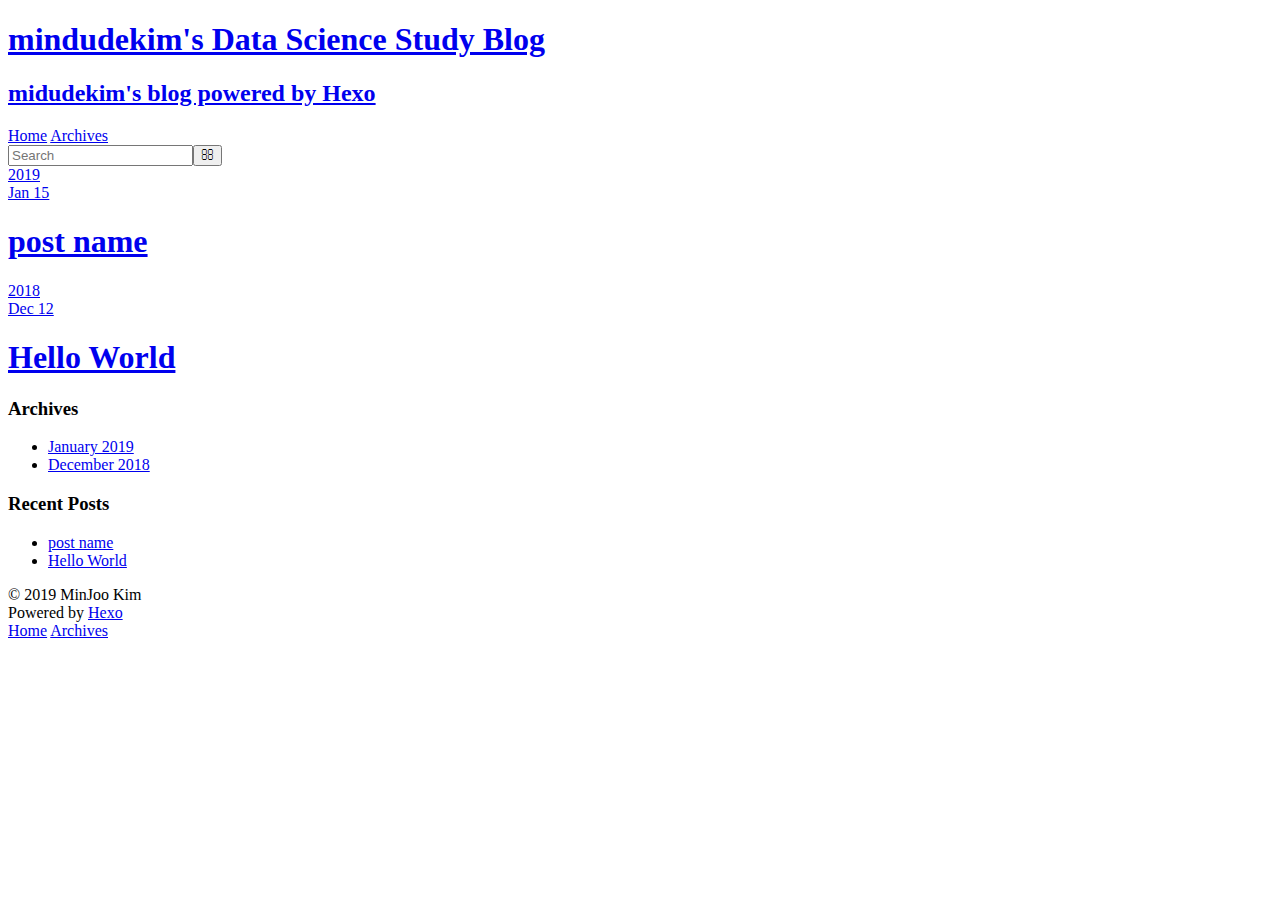
==== archives/index.html @ b17a3bed "Site updated: 2019-01-15 20:21:32" ====
<!DOCTYPE html>
<html>
<head><meta name="generator" content="Hexo 3.8.0">
  <meta charset="utf-8">
  

  
  <title>Archives | mindudekim&#39;s Data Science Study Blog</title>
  <meta name="viewport" content="width=device-width, initial-scale=1, maximum-scale=1">
  <meta property="og:type" content="website">
<meta property="og:title" content="mindudekim&#39;s Data Science Study Blog">
<meta property="og:url" content="http://mindudekim.github.io/archives/index.html">
<meta property="og:site_name" content="mindudekim&#39;s Data Science Study Blog">
<meta property="og:locale" content="en">
<meta name="twitter:card" content="summary">
<meta name="twitter:title" content="mindudekim&#39;s Data Science Study Blog">
  
    <link rel="alternate" href="/atom.xml" title="mindudekim&#39;s Data Science Study Blog" type="application/atom+xml">
  
  
    <link rel="icon" href="/favicon.png">
  
  
    <link href="//fonts.googleapis.com/css?family=Source+Code+Pro" rel="stylesheet" type="text/css">
  
  <link rel="stylesheet" href="/css/style.css">
</head>
</html>
<body>
  <div id="container">
    <div id="wrap">
      <header id="header">
  <div id="banner"></div>
  <div id="header-outer" class="outer">
    <div id="header-title" class="inner">
      <h1 id="logo-wrap">
        <a href="/" id="logo">mindudekim&#39;s Data Science Study Blog</a>
      </h1>
      
        <h2 id="subtitle-wrap">
          <a href="/" id="subtitle">midudekim&#39;s blog powered by Hexo</a>
        </h2>
      
    </div>
    <div id="header-inner" class="inner">
      <nav id="main-nav">
        <a id="main-nav-toggle" class="nav-icon"></a>
        
          <a class="main-nav-link" href="/">Home</a>
        
          <a class="main-nav-link" href="/archives">Archives</a>
        
      </nav>
      <nav id="sub-nav">
        
          <a id="nav-rss-link" class="nav-icon" href="/atom.xml" title="RSS Feed"></a>
        
        <a id="nav-search-btn" class="nav-icon" title="Search"></a>
      </nav>
      <div id="search-form-wrap">
        <form action="//google.com/search" method="get" accept-charset="UTF-8" class="search-form"><input type="search" name="q" class="search-form-input" placeholder="Search"><button type="submit" class="search-form-submit">&#xF002;</button><input type="hidden" name="sitesearch" value="http://mindudekim.github.io"></form>
      </div>
    </div>
  </div>
</header>
      <div class="outer">
        <section id="main">
  
  
    
    
      
      
      <section class="archives-wrap">
        <div class="archive-year-wrap">
          <a href="/archives/2019" class="archive-year">2019</a>
        </div>
        <div class="archives">
    
    <article class="archive-article archive-type-post">
  <div class="archive-article-inner">
    <header class="archive-article-header">
      <a href="/2019/01/15/post-name/" class="archive-article-date">
  <time datetime="2019-01-15T11:06:29.000Z" itemprop="datePublished">Jan 15</time>
</a>
      
  
    <h1 itemprop="name">
      <a class="archive-article-title" href="/2019/01/15/post-name/">post name</a>
    </h1>
  

    </header>
  </div>
</article>
  
    
    
      
        </div></section>
      
      
      <section class="archives-wrap">
        <div class="archive-year-wrap">
          <a href="/archives/2018" class="archive-year">2018</a>
        </div>
        <div class="archives">
    
    <article class="archive-article archive-type-post">
  <div class="archive-article-inner">
    <header class="archive-article-header">
      <a href="/2018/12/12/hello-world/" class="archive-article-date">
  <time datetime="2018-12-12T10:17:44.171Z" itemprop="datePublished">Dec 12</time>
</a>
      
  
    <h1 itemprop="name">
      <a class="archive-article-title" href="/2018/12/12/hello-world/">Hello World</a>
    </h1>
  

    </header>
  </div>
</article>
  
  
    </div></section>
  


</section>
        
          <aside id="sidebar">
  
    

  
    

  
    
  
    
  <div class="widget-wrap">
    <h3 class="widget-title">Archives</h3>
    <div class="widget">
      <ul class="archive-list"><li class="archive-list-item"><a class="archive-list-link" href="/archives/2019/01/">January 2019</a></li><li class="archive-list-item"><a class="archive-list-link" href="/archives/2018/12/">December 2018</a></li></ul>
    </div>
  </div>


  
    
  <div class="widget-wrap">
    <h3 class="widget-title">Recent Posts</h3>
    <div class="widget">
      <ul>
        
          <li>
            <a href="/2019/01/15/post-name/">post name</a>
          </li>
        
          <li>
            <a href="/2018/12/12/hello-world/">Hello World</a>
          </li>
        
      </ul>
    </div>
  </div>

  
</aside>
        
      </div>
      <footer id="footer">
  
  <div class="outer">
    <div id="footer-info" class="inner">
      &copy; 2019 MinJoo Kim<br>
      Powered by <a href="http://hexo.io/" target="_blank">Hexo</a>
    </div>
  </div>
</footer>
    </div>
    <nav id="mobile-nav">
  
    <a href="/" class="mobile-nav-link">Home</a>
  
    <a href="/archives" class="mobile-nav-link">Archives</a>
  
</nav>
    

<script src="//ajax.googleapis.com/ajax/libs/jquery/2.0.3/jquery.min.js"></script>


  <link rel="stylesheet" href="/fancybox/jquery.fancybox.css">
  <script src="/fancybox/jquery.fancybox.pack.js"></script>


<script src="/js/script.js"></script>



  </div>
</body>
</html>
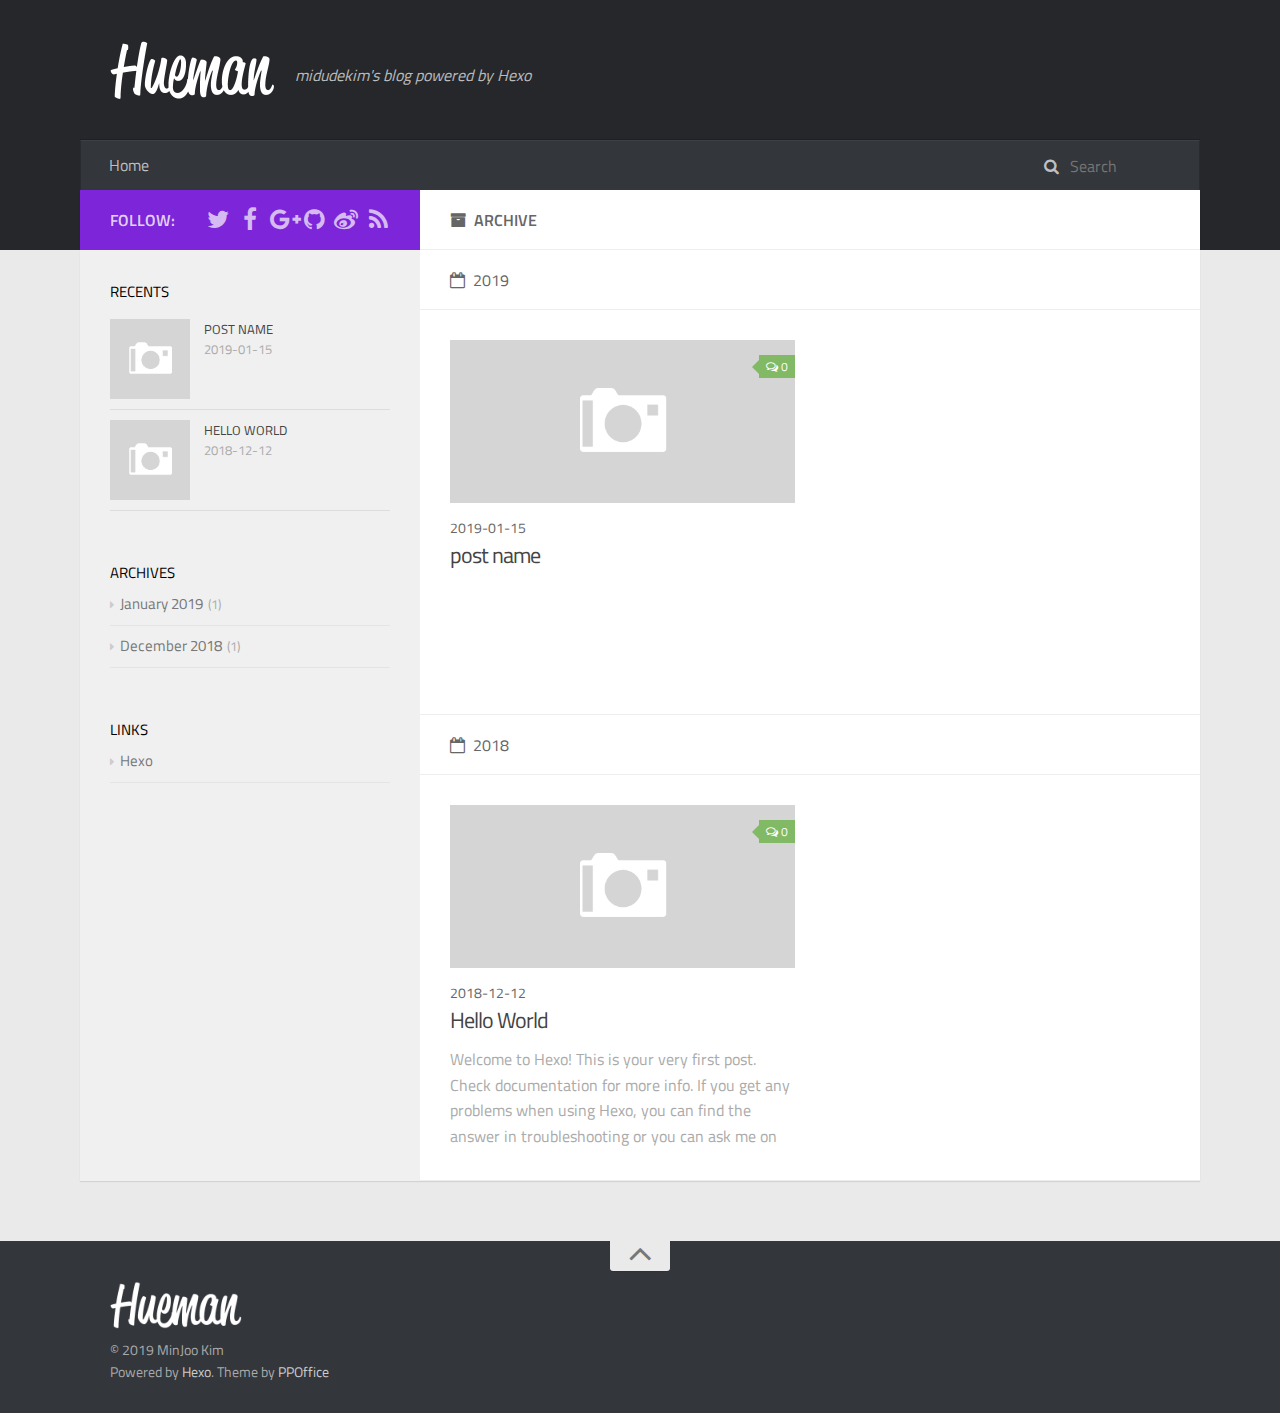
==== commit 1b98f652: "Site updated: 2019-01-16 15:44:34" ====
--- a/archives/index.html
+++ b/archives/index.html
@@ -1,207 +1,487 @@
 <!DOCTYPE html>
 <html>
 <head><meta name="generator" content="Hexo 3.8.0">
-  <meta charset="utf-8">
-  
-
-  
-  <title>Archives | mindudekim&#39;s Data Science Study Blog</title>
-  <meta name="viewport" content="width=device-width, initial-scale=1, maximum-scale=1">
-  <meta property="og:type" content="website">
+    <meta charset="utf-8">
+
+    
+
+    
+    <title>Archive | mindudekim&#39;s Data Science Study Blog</title>
+    
+    <meta name="viewport" content="width=device-width, initial-scale=1, maximum-scale=1">
+    
+    <meta property="og:type" content="website">
 <meta property="og:title" content="mindudekim&#39;s Data Science Study Blog">
 <meta property="og:url" content="http://mindudekim.github.io/archives/index.html">
 <meta property="og:site_name" content="mindudekim&#39;s Data Science Study Blog">
 <meta property="og:locale" content="en">
 <meta name="twitter:card" content="summary">
 <meta name="twitter:title" content="mindudekim&#39;s Data Science Study Blog">
-  
-    <link rel="alternate" href="/atom.xml" title="mindudekim&#39;s Data Science Study Blog" type="application/atom+xml">
-  
-  
-    <link rel="icon" href="/favicon.png">
-  
-  
-    <link href="//fonts.googleapis.com/css?family=Source+Code+Pro" rel="stylesheet" type="text/css">
-  
-  <link rel="stylesheet" href="/css/style.css">
+    
+
+    
+        <link rel="alternate" href="/" title="mindudekim&#39;s Data Science Study Blog" type="application/atom+xml">
+    
+
+    
+
+    <link rel="stylesheet" href="/libs/font-awesome/css/font-awesome.min.css">
+    <link rel="stylesheet" href="/libs/titillium-web/styles.css">
+    <link rel="stylesheet" href="/libs/source-code-pro/styles.css">
+
+    <link rel="stylesheet" href="/css/style.css">
+
+    <script src="/libs/jquery/3.3.1/jquery.min.js"></script>
+    
+    
+        <link rel="stylesheet" href="/libs/lightgallery/css/lightgallery.min.css">
+    
+    
+        <link rel="stylesheet" href="/libs/justified-gallery/justifiedGallery.min.css">
+    
+    
+        <script type="text/javascript">
+(function(i,s,o,g,r,a,m) {i['GoogleAnalyticsObject']=r;i[r]=i[r]||function() {
+(i[r].q=i[r].q||[]).push(arguments)},i[r].l=1*new Date();a=s.createElement(o),
+m=s.getElementsByTagName(o)[0];a.async=1;a.src=g;m.parentNode.insertBefore(a,m)
+})(window,document,'script','//www.google-analytics.com/analytics.js','ga');
+
+ga('create', 'UA-132536330-1', 'auto');
+ga('send', 'pageview');
+
+</script>
+
+    
+    
+
+
 </head>
 </html>
 <body>
-  <div id="container">
     <div id="wrap">
-      <header id="header">
-  <div id="banner"></div>
-  <div id="header-outer" class="outer">
-    <div id="header-title" class="inner">
-      <h1 id="logo-wrap">
-        <a href="/" id="logo">mindudekim&#39;s Data Science Study Blog</a>
-      </h1>
-      
-        <h2 id="subtitle-wrap">
-          <a href="/" id="subtitle">midudekim&#39;s blog powered by Hexo</a>
-        </h2>
-      
-    </div>
-    <div id="header-inner" class="inner">
-      <nav id="main-nav">
-        <a id="main-nav-toggle" class="nav-icon"></a>
-        
-          <a class="main-nav-link" href="/">Home</a>
-        
-          <a class="main-nav-link" href="/archives">Archives</a>
-        
-      </nav>
-      <nav id="sub-nav">
-        
-          <a id="nav-rss-link" class="nav-icon" href="/atom.xml" title="RSS Feed"></a>
-        
-        <a id="nav-search-btn" class="nav-icon" title="Search"></a>
-      </nav>
-      <div id="search-form-wrap">
-        <form action="//google.com/search" method="get" accept-charset="UTF-8" class="search-form"><input type="search" name="q" class="search-form-input" placeholder="Search"><button type="submit" class="search-form-submit">&#xF002;</button><input type="hidden" name="sitesearch" value="http://mindudekim.github.io"></form>
-      </div>
-    </div>
-  </div>
+        <header id="header">
+    <div id="header-outer" class="outer">
+        <div class="container">
+            <div class="container-inner">
+                <div id="header-title">
+                    <h1 class="logo-wrap">
+                        <a href="/" class="logo"></a>
+                    </h1>
+                    
+                        <h2 class="subtitle-wrap">
+                            <p class="subtitle">midudekim&#39;s blog powered by Hexo</p>
+                        </h2>
+                    
+                </div>
+                <div id="header-inner" class="nav-container">
+                    <a id="main-nav-toggle" class="nav-icon fa fa-bars"></a>
+                    <div class="nav-container-inner">
+                        <ul id="main-nav">
+                            
+                                <li class="main-nav-list-item">
+                                    <a class="main-nav-list-link" href="/">Home</a>
+                                </li>
+                            
+                                        
+                                    
+                        </ul>
+                        <nav id="sub-nav">
+                            <div id="search-form-wrap">
+
+    <form class="search-form">
+        <input type="text" class="ins-search-input search-form-input" placeholder="Search">
+        <button type="submit" class="search-form-submit"></button>
+    </form>
+    <div class="ins-search">
+    <div class="ins-search-mask"></div>
+    <div class="ins-search-container">
+        <div class="ins-input-wrapper">
+            <input type="text" class="ins-search-input" placeholder="Type something...">
+            <span class="ins-close ins-selectable"><i class="fa fa-times-circle"></i></span>
+        </div>
+        <div class="ins-section-wrapper">
+            <div class="ins-section-container"></div>
+        </div>
+    </div>
+</div>
+<script>
+(function (window) {
+    var INSIGHT_CONFIG = {
+        TRANSLATION: {
+            POSTS: 'Posts',
+            PAGES: 'Pages',
+            CATEGORIES: 'Categories',
+            TAGS: 'Tags',
+            UNTITLED: '(Untitled)',
+        },
+        ROOT_URL: '/',
+        CONTENT_URL: '/content.json',
+    };
+    window.INSIGHT_CONFIG = INSIGHT_CONFIG;
+})(window);
+</script>
+<script src="/js/insight.js"></script>
+
+</div>
+                        </nav>
+                    </div>
+                </div>
+            </div>
+        </div>
+    </div>
 </header>
-      <div class="outer">
-        <section id="main">
-  
-  
-    
-    
-      
-      
-      <section class="archives-wrap">
-        <div class="archive-year-wrap">
-          <a href="/archives/2019" class="archive-year">2019</a>
-        </div>
-        <div class="archives">
-    
-    <article class="archive-article archive-type-post">
-  <div class="archive-article-inner">
-    <header class="archive-article-header">
-      <a href="/2019/01/15/post-name/" class="archive-article-date">
-  <time datetime="2019-01-15T11:06:29.000Z" itemprop="datePublished">Jan 15</time>
+        <div class="container">
+            <div class="main-body container-inner">
+                <div class="main-body-inner">
+                    <section id="main">
+                        <div class="main-body-header">
+    <h1 class="header">
+    
+    <i class="icon fa fa-archive"></i>Archive
+    </h1>
+</div>
+
+                        <div class="main-body-content">
+                            
+
+    
+    
+        
+        
+        <section class="archives-wrap">
+            <div class="archive-year-wrap">
+                <a href="/archives/2019" class="archive-year"><i class="icon fa fa-calendar-o"></i>2019</a>
+            </div>
+            <div class="archives">
+    
+    
+    
+        <div class="article-row">
+    
+        <article class="article article-summary">
+    <div class="article-summary-inner">
+        
+        <a href="/2019/01/15/post-name/" class="thumbnail">
+    
+    
+        <span class="thumbnail-image thumbnail-none"></span>
+    
+    
+        
+<span class="comment-counter">
+    <i class="fa fa-comments-o"></i>
+    
+        <span class="disqus-comment-count" data-disqus-identifier="" data-disqus-url="http://mindudekim.github.io/2019/01/15/post-name/">0</span>
+    
+</span>
+
+
+    
 </a>
-      
-  
-    <h1 itemprop="name">
-      <a class="archive-article-title" href="/2019/01/15/post-name/">post name</a>
-    </h1>
-  
-
-    </header>
-  </div>
+
+        
+        <div class="article-meta">
+            <div class="category">
+            
+            </div>
+            <div class="date"><time datetime="2019-01-15T11:06:29.000Z" itemprop="datePublished">2019-01-15</time></div>
+        </div>
+        
+    
+        <h1 class="article-title" itemprop="name">
+        <a href="/2019/01/15/post-name/">post name</a>
+        </h1>
+    
+
+        <p class="article-excerpt">
+            
+        </p>
+    </div>
 </article>
-  
-    
-    
-      
-        </div></section>
-      
-      
-      <section class="archives-wrap">
-        <div class="archive-year-wrap">
-          <a href="/archives/2018" class="archive-year">2018</a>
-        </div>
-        <div class="archives">
-    
-    <article class="archive-article archive-type-post">
-  <div class="archive-article-inner">
-    <header class="archive-article-header">
-      <a href="/2018/12/12/hello-world/" class="archive-article-date">
-  <time datetime="2018-12-12T10:17:44.171Z" itemprop="datePublished">Dec 12</time>
+    
+
+    
+    
+        
+            </div></div></section>
+        
+        
+        <section class="archives-wrap">
+            <div class="archive-year-wrap">
+                <a href="/archives/2018" class="archive-year"><i class="icon fa fa-calendar-o"></i>2018</a>
+            </div>
+            <div class="archives">
+    
+    
+    
+        <div class="article-row">
+    
+        <article class="article article-summary">
+    <div class="article-summary-inner">
+        
+        <a href="/2018/12/12/hello-world/" class="thumbnail">
+    
+    
+        <span class="thumbnail-image thumbnail-none"></span>
+    
+    
+        
+<span class="comment-counter">
+    <i class="fa fa-comments-o"></i>
+    
+        <span class="disqus-comment-count" data-disqus-identifier="" data-disqus-url="http://mindudekim.github.io/2018/12/12/hello-world/">0</span>
+    
+</span>
+
+
+    
 </a>
-      
-  
-    <h1 itemprop="name">
-      <a class="archive-article-title" href="/2018/12/12/hello-world/">Hello World</a>
-    </h1>
-  
-
-    </header>
-  </div>
+
+        
+        <div class="article-meta">
+            <div class="category">
+            
+            </div>
+            <div class="date"><time datetime="2018-12-12T10:17:44.171Z" itemprop="datePublished">2018-12-12</time></div>
+        </div>
+        
+    
+        <h1 class="article-title" itemprop="name">
+        <a href="/2018/12/12/hello-world/">Hello World</a>
+        </h1>
+    
+
+        <p class="article-excerpt">
+            Welcome to Hexo! This is your very first post. Check documentation for more info. If you get any problems when using Hexo, you can find the answer in troubleshooting or you can ask me on GitHub.
+Quick
+        </p>
+    </div>
 </article>
-  
-  
-    </div></section>
-  
-
-
-</section>
-        
-          <aside id="sidebar">
-  
-    
-
-  
-    
-
-  
-    
-  
-    
-  <div class="widget-wrap">
-    <h3 class="widget-title">Archives</h3>
-    <div class="widget">
-      <ul class="archive-list"><li class="archive-list-item"><a class="archive-list-link" href="/archives/2019/01/">January 2019</a></li><li class="archive-list-item"><a class="archive-list-link" href="/archives/2018/12/">December 2018</a></li></ul>
-    </div>
-  </div>
-
-
-  
-    
-  <div class="widget-wrap">
-    <h3 class="widget-title">Recent Posts</h3>
-    <div class="widget">
-      <ul>
-        
-          <li>
-            <a href="/2019/01/15/post-name/">post name</a>
-          </li>
-        
-          <li>
-            <a href="/2018/12/12/hello-world/">Hello World</a>
-          </li>
-        
-      </ul>
-    </div>
-  </div>
-
-  
+    
+
+
+    </div></div></section>
+
+
+
+                        </div>
+                    </section>
+                    <aside id="sidebar">
+    <a class="sidebar-toggle" title="Expand Sidebar"><i class="toggle icon"></i></a>
+    <div class="sidebar-top">
+        <p>follow:</p>
+        <ul class="social-links">
+            
+                
+                <li>
+                    <a class="social-tooltip" title="twitter" href="/" target="_blank" rel="noopener">
+                        <i class="icon fa fa-twitter"></i>
+                    </a>
+                </li>
+                
+            
+                
+                <li>
+                    <a class="social-tooltip" title="facebook" href="/" target="_blank" rel="noopener">
+                        <i class="icon fa fa-facebook"></i>
+                    </a>
+                </li>
+                
+            
+                
+                <li>
+                    <a class="social-tooltip" title="google-plus" href="/" target="_blank" rel="noopener">
+                        <i class="icon fa fa-google-plus"></i>
+                    </a>
+                </li>
+                
+            
+                
+                <li>
+                    <a class="social-tooltip" title="github" href="https://github.com/mindudekim" target="_blank" rel="noopener">
+                        <i class="icon fa fa-github"></i>
+                    </a>
+                </li>
+                
+            
+                
+                <li>
+                    <a class="social-tooltip" title="weibo" href="/" target="_blank" rel="noopener">
+                        <i class="icon fa fa-weibo"></i>
+                    </a>
+                </li>
+                
+            
+                
+                <li>
+                    <a class="social-tooltip" title="rss" href="/" target="_blank" rel="noopener">
+                        <i class="icon fa fa-rss"></i>
+                    </a>
+                </li>
+                
+            
+        </ul>
+    </div>
+    
+    <div class="widgets-container">
+        
+            
+                
+
+            
+                
+    <div class="widget-wrap">
+        <h3 class="widget-title">recents</h3>
+        <div class="widget">
+            <ul id="recent-post" class="">
+                
+                    <li>
+                        
+                        <div class="item-thumbnail">
+                            <a href="/2019/01/15/post-name/" class="thumbnail">
+    
+    
+        <span class="thumbnail-image thumbnail-none"></span>
+    
+    
+</a>
+
+                        </div>
+                        
+                        <div class="item-inner">
+                            <p class="item-category"></p>
+                            <p class="item-title"><a href="/2019/01/15/post-name/" class="title">post name</a></p>
+                            <p class="item-date"><time datetime="2019-01-15T11:06:29.000Z" itemprop="datePublished">2019-01-15</time></p>
+                        </div>
+                    </li>
+                
+                    <li>
+                        
+                        <div class="item-thumbnail">
+                            <a href="/2018/12/12/hello-world/" class="thumbnail">
+    
+    
+        <span class="thumbnail-image thumbnail-none"></span>
+    
+    
+</a>
+
+                        </div>
+                        
+                        <div class="item-inner">
+                            <p class="item-category"></p>
+                            <p class="item-title"><a href="/2018/12/12/hello-world/" class="title">Hello World</a></p>
+                            <p class="item-date"><time datetime="2018-12-12T10:17:44.171Z" itemprop="datePublished">2018-12-12</time></p>
+                        </div>
+                    </li>
+                
+            </ul>
+        </div>
+    </div>
+
+            
+                
+
+            
+                
+    <div class="widget-wrap widget-list">
+        <h3 class="widget-title">archives</h3>
+        <div class="widget">
+            <ul class="archive-list"><li class="archive-list-item"><a class="archive-list-link" href="/archives/2019/01/">January 2019</a><span class="archive-list-count">1</span></li><li class="archive-list-item"><a class="archive-list-link" href="/archives/2018/12/">December 2018</a><span class="archive-list-count">1</span></li></ul>
+        </div>
+    </div>
+
+
+            
+                
+
+            
+                
+
+            
+                
+    <div class="widget-wrap widget-list">
+        <h3 class="widget-title">links</h3>
+        <div class="widget">
+            <ul>
+                
+                    <li>
+                        <a href="http://hexo.io">Hexo</a>
+                    </li>
+                
+            </ul>
+        </div>
+    </div>
+
+
+            
+        
+    </div>
 </aside>
-        
-      </div>
-      <footer id="footer">
-  
-  <div class="outer">
-    <div id="footer-info" class="inner">
-      &copy; 2019 MinJoo Kim<br>
-      Powered by <a href="http://hexo.io/" target="_blank">Hexo</a>
-    </div>
-  </div>
+
+                </div>
+            </div>
+        </div>
+        <footer id="footer">
+    <div class="container">
+        <div class="container-inner">
+            <a id="back-to-top" href="javascript:;"><i class="icon fa fa-angle-up"></i></a>
+            <div class="credit">
+                <h1 class="logo-wrap">
+                    <a href="/" class="logo"></a>
+                </h1>
+                <p>&copy; 2019 MinJoo Kim</p>
+                <p>Powered by <a href="//hexo.io/" target="_blank">Hexo</a>. Theme by <a href="//github.com/ppoffice" target="_blank">PPOffice</a></p>
+            </div>
+            <div class="footer-plugins">
+              
+    
+
+
+            </div>
+        </div>
+    </div>
 </footer>
-    </div>
-    <nav id="mobile-nav">
-  
-    <a href="/" class="mobile-nav-link">Home</a>
-  
-    <a href="/archives" class="mobile-nav-link">Archives</a>
-  
-</nav>
-    
-
-<script src="//ajax.googleapis.com/ajax/libs/jquery/2.0.3/jquery.min.js"></script>
-
-
-  <link rel="stylesheet" href="/fancybox/jquery.fancybox.css">
-  <script src="/fancybox/jquery.fancybox.pack.js"></script>
-
-
-<script src="/js/script.js"></script>
-
-
-
-  </div>
+
+        
+    
+    <script>
+    var disqus_shortname = 'mindudekim';
+    
+    
+    (function() {
+    var dsq = document.createElement('script');
+    dsq.type = 'text/javascript';
+    dsq.async = true;
+    dsq.src = '//' + disqus_shortname + '.disqus.com/count.js';
+    (document.getElementsByTagName('head')[0] || document.getElementsByTagName('body')[0]).appendChild(dsq);
+    })();
+    </script>
+
+
+
+
+    
+        <script src="/libs/lightgallery/js/lightgallery.min.js"></script>
+        <script src="/libs/lightgallery/js/lg-thumbnail.min.js"></script>
+        <script src="/libs/lightgallery/js/lg-pager.min.js"></script>
+        <script src="/libs/lightgallery/js/lg-autoplay.min.js"></script>
+        <script src="/libs/lightgallery/js/lg-fullscreen.min.js"></script>
+        <script src="/libs/lightgallery/js/lg-zoom.min.js"></script>
+        <script src="/libs/lightgallery/js/lg-hash.min.js"></script>
+        <script src="/libs/lightgallery/js/lg-share.min.js"></script>
+        <script src="/libs/lightgallery/js/lg-video.min.js"></script>
+    
+    
+        <script src="/libs/justified-gallery/jquery.justifiedGallery.min.js"></script>
+    
+    
+
+
+
+<!-- Custom Scripts -->
+<script src="/js/main.js"></script>
+
+    </div>
 </body>
-</html>+</html>
--- a/libs/titillium-web/styles.css
+++ b/libs/titillium-web/styles.css
@@ -0,0 +1,48 @@
+/* latin-ext */
+@font-face {
+  font-family: 'Titillium Web';
+  font-style: normal;
+  font-weight: 300;
+  src: local('Titillium WebLight'), local('TitilliumWeb-Light'), url(fonts/anMUvcNT0H1YN4FII8wpr9INifKjd1RJ3NxxEi9Cy2w.woff2) format('woff2');
+  unicode-range: U+0100-024F, U+1E00-1EFF, U+20A0-20AB, U+20AD-20CF, U+2C60-2C7F, U+A720-A7FF;
+}
+/* latin */
+@font-face {
+  font-family: 'Titillium Web';
+  font-style: normal;
+  font-weight: 300;
+  src: local('Titillium WebLight'), local('TitilliumWeb-Light'), url(fonts/anMUvcNT0H1YN4FII8wpr4-67659ICLY8bMrYhtePPA.woff2) format('woff2');
+  unicode-range: U+0000-00FF, U+0131, U+0152-0153, U+02C6, U+02DA, U+02DC, U+2000-206F, U+2074, U+20AC, U+2212, U+2215, U+E0FF, U+EFFD, U+F000;
+}
+/* latin-ext */
+@font-face {
+  font-family: 'Titillium Web';
+  font-style: normal;
+  font-weight: 400;
+  src: local('Titillium Web'), local('TitilliumWeb-Regular'), url(fonts/7XUFZ5tgS-tD6QamInJTcSo_WB_cotcEMUw1LsIE8mM.woff2) format('woff2');
+  unicode-range: U+0100-024F, U+1E00-1EFF, U+20A0-20AB, U+20AD-20CF, U+2C60-2C7F, U+A720-A7FF;
+}
+/* latin */
+@font-face {
+  font-family: 'Titillium Web';
+  font-style: normal;
+  font-weight: 400;
+  src: local('Titillium Web'), local('TitilliumWeb-Regular'), url(fonts/7XUFZ5tgS-tD6QamInJTcZSnX671uNZIV63UdXh3Mg0.woff2) format('woff2');
+  unicode-range: U+0000-00FF, U+0131, U+0152-0153, U+02C6, U+02DA, U+02DC, U+2000-206F, U+2074, U+20AC, U+2212, U+2215, U+E0FF, U+EFFD, U+F000;
+}
+/* latin-ext */
+@font-face {
+  font-family: 'Titillium Web';
+  font-style: normal;
+  font-weight: 600;
+  src: local('Titillium WebSemiBold'), local('TitilliumWeb-SemiBold'), url(fonts/anMUvcNT0H1YN4FII8wpr_SNRT0fZ5CX-AqRkMYgJJo.woff2) format('woff2');
+  unicode-range: U+0100-024F, U+1E00-1EFF, U+20A0-20AB, U+20AD-20CF, U+2C60-2C7F, U+A720-A7FF;
+}
+/* latin */
+@font-face {
+  font-family: 'Titillium Web';
+  font-style: normal;
+  font-weight: 600;
+  src: local('Titillium WebSemiBold'), local('TitilliumWeb-SemiBold'), url(fonts/anMUvcNT0H1YN4FII8wpr46gJz9aNFrmnwBdd69aqzY.woff2) format('woff2');
+  unicode-range: U+0000-00FF, U+0131, U+0152-0153, U+02C6, U+02DA, U+02DC, U+2000-206F, U+2074, U+20AC, U+2212, U+2215, U+E0FF, U+EFFD, U+F000;
+}--- a/libs/source-code-pro/styles.css
+++ b/libs/source-code-pro/styles.css
@@ -0,0 +1,16 @@
+/* latin-ext */
+@font-face {
+  font-family: 'Source Code Pro';
+  font-style: normal;
+  font-weight: 400;
+  src: local('Source Code Pro'), local('SourceCodePro-Regular'), url(fonts/mrl8jkM18OlOQN8JLgasDy2Q8seG17bfDXYR_jUsrzg.woff2) format('woff2');
+  unicode-range: U+0100-024F, U+1E00-1EFF, U+20A0-20AB, U+20AD-20CF, U+2C60-2C7F, U+A720-A7FF;
+}
+/* latin */
+@font-face {
+  font-family: 'Source Code Pro';
+  font-style: normal;
+  font-weight: 400;
+  src: local('Source Code Pro'), local('SourceCodePro-Regular'), url(fonts/mrl8jkM18OlOQN8JLgasD9V_2ngZ8dMf8fLgjYEouxg.woff2) format('woff2');
+  unicode-range: U+0000-00FF, U+0131, U+0152-0153, U+02C6, U+02DA, U+02DC, U+2000-206F, U+2074, U+20AC, U+2212, U+2215, U+E0FF, U+EFFD, U+F000;
+}--- a/css/style.css
+++ b/css/style.css
@@ -0,0 +1,2162 @@
+#main .main-body-header em,
+#main .main-body-header a,
+.article-meta,
+.archive-year {
+  text-transform: uppercase;
+  color: #666;
+  line-height: 1em;
+  text-shadow: 0 1px #fff;
+}
+#main .main-body-header em,
+#main .main-body-header a,
+.article-meta,
+.archive-year,
+#main .main-body-header em a,
+#main .main-body-header a a,
+.article-meta a,
+.archive-year a {
+  text-decoration: none;
+}
+.widget h1,
+.article-entry h1 {
+  font-size: 2em;
+}
+.widget h2,
+.article-entry h2 {
+  font-size: 1.5em;
+}
+.widget h3,
+.article-entry h3 {
+  font-size: 1.3em;
+}
+.widget h4,
+.article-entry h4 {
+  font-size: 1.2em;
+}
+.widget h5,
+.article-entry h5 {
+  font-size: 1em;
+}
+.widget h6,
+.article-entry h6 {
+  font-size: 1em;
+  color: #aaa;
+}
+.widget hr,
+.article-entry hr {
+  border: 1px dashed #ddd;
+}
+.widget strong,
+.article-entry strong {
+  font-weight: bold;
+}
+.widget em,
+.article-entry em,
+.widget cite,
+.article-entry cite {
+  font-style: italic;
+}
+.widget sup,
+.article-entry sup,
+.widget sub,
+.article-entry sub {
+  font-size: 0.75em;
+  line-height: 0;
+  position: relative;
+  vertical-align: baseline;
+}
+.widget sup,
+.article-entry sup {
+  top: -0.5em;
+}
+.widget sub,
+.article-entry sub {
+  bottom: -0.2em;
+}
+.widget small,
+.article-entry small {
+  font-size: 0.85em;
+}
+.widget acronym,
+.article-entry acronym,
+.widget abbr,
+.article-entry abbr {
+  border-bottom: 1px dotted;
+}
+.widget ul,
+.article-entry ul,
+.widget ol,
+.article-entry ol,
+.widget dl,
+.article-entry dl {
+  line-height: 1.6em;
+}
+.widget ul ul,
+.article-entry ul ul,
+.widget ol ul,
+.article-entry ol ul,
+.widget ul ol,
+.article-entry ul ol,
+.widget ol ol,
+.article-entry ol ol {
+  margin-top: 0;
+  margin-bottom: 0;
+  margin-left: 20px;
+}
+.widget ul,
+.article-entry ul {
+  list-style: disc;
+  list-style-position: inside;
+}
+.widget ol,
+.article-entry ol {
+  list-style: decimal;
+  list-style-position: inside;
+}
+.widget dt,
+.article-entry dt {
+  font-weight: bold;
+  list-style-position: inside;
+}
+html,
+body,
+div,
+span,
+applet,
+object,
+iframe,
+h1,
+h2,
+h3,
+h4,
+h5,
+h6,
+p,
+blockquote,
+pre,
+a,
+abbr,
+acronym,
+address,
+big,
+cite,
+code,
+del,
+dfn,
+em,
+img,
+ins,
+kbd,
+q,
+s,
+samp,
+small,
+strike,
+strong,
+sub,
+sup,
+tt,
+var,
+dl,
+dt,
+dd,
+ol,
+ul,
+li,
+fieldset,
+form,
+label,
+legend,
+table,
+caption,
+tbody,
+tfoot,
+thead,
+tr,
+th,
+td {
+  margin: 0;
+  padding: 0;
+  border: 0;
+  outline: 0;
+  font-weight: inherit;
+  font-style: inherit;
+  font-family: inherit;
+  font-size: 100%;
+  vertical-align: baseline;
+}
+body {
+  line-height: 1;
+  color: #000;
+  background: #fff;
+}
+ol,
+ul {
+  list-style: none;
+}
+table {
+  border-collapse: separate;
+  border-spacing: 0;
+  vertical-align: middle;
+}
+caption,
+th,
+td {
+  text-align: left;
+  font-weight: normal;
+  vertical-align: middle;
+}
+a img {
+  border: none;
+}
+input,
+button {
+  margin: 0;
+  padding: 0;
+}
+input::-moz-focus-inner,
+button::-moz-focus-inner {
+  border: 0;
+  padding: 0;
+}
+html,
+body,
+#container {
+  height: 100%;
+}
+::selection {
+  color: #fff;
+  background: #7d26d9;
+}
+body {
+  background: #eaeaea;
+  font: 14px "Titillium Web", "Helvetica Neue", Helvetica, Arial, "Microsoft Yahei", sans-serif;
+  -webkit-text-size-adjust: 100%;
+}
+code {
+  margin: 0 2px;
+  color: #e96900;
+  padding: 3px 5px;
+  font-size: 0.8em;
+  border-radius: 2px;
+  font-family: "Source Code Pro", Consolas, Monaco, Menlo, Consolas, monospace;
+  background-color: #f8f8f8;
+}
+.container {
+  position: relative;
+  padding: 0 20px;
+}
+.container-inner {
+  max-width: 1120px;
+  min-width: 320px;
+  width: 100%;
+  margin: 0 auto;
+}
+.container-inner:before,
+.container-inner:after {
+  content: "";
+  display: table;
+}
+.container-inner:after {
+  clear: both;
+}
+.left,
+.alignleft {
+  float: left;
+}
+.right,
+.alignright {
+  float: right;
+}
+.clear {
+  clear: both;
+}
+.logo {
+  display: block;
+  padding: 10px 0;
+  width: 165px;
+  height: 60px;
+  background-image: url("images/logo-header.png");
+  background-position: 0px 10px;
+  background-repeat: no-repeat;
+  -webkit-background-size: 165px 60px;
+  -moz-background-size: 165px 60px;
+  background-size: 165px 60px;
+}
+.main-body {
+  margin-top: -60px;
+  background-color: #fff;
+}
+.main-body-inner {
+  position: relative;
+  -webkit-box-sizing: border-box;
+  -moz-box-sizing: border-box;
+  box-sizing: border-box;
+  -webkit-box-shadow: rgba(0,0,0,0.098) 0px 1px 1px 0px;
+  box-shadow: rgba(0,0,0,0.098) 0px 1px 1px 0px;
+  padding-left: 340px;
+  background: url("images/s-left.png") repeat-y left 0;
+}
+.main-body-inner:before,
+.main-body-inner:after {
+  content: "";
+  display: table;
+}
+.main-body-inner:after {
+  clear: both;
+}
+#main {
+  float: right;
+  width: 100%;
+  -webkit-box-sizing: border-box;
+  -moz-box-sizing: border-box;
+  box-sizing: border-box;
+  min-height: 600px;
+}
+#main .main-body-header {
+  background: #fff;
+  position: relative;
+  padding: 18px 30px 17px;
+  border-bottom: 1px solid #eee;
+  color: #666;
+  font-size: 16px;
+  font-weight: 600;
+  text-transform: uppercase;
+  line-height: 24px;
+}
+#main .main-body-header .page-title-link,
+#main .main-body-header i {
+  margin-right: 8px;
+}
+#main .main-body-header i {
+  font-weight: 400;
+}
+#main .main-body-header em,
+#main .main-body-header a {
+  color: #aaa;
+}
+#main .main-body-content:before,
+#main .main-body-content:after {
+  content: "";
+  display: table;
+}
+#main .main-body-content:after {
+  clear: both;
+}
+#header {
+  background: #26272b;
+  padding-bottom: 60px;
+  position: relative;
+}
+#header-outer {
+  height: 100%;
+  position: relative;
+}
+#header-inner {
+  position: relative;
+}
+#header-title {
+  text-align: center;
+  padding: 30px 30px;
+}
+#header-title:before,
+#header-title:after {
+  content: "";
+  display: table;
+}
+#header-title:after {
+  clear: both;
+}
+#header-title .logo-wrap,
+#header-title .subtitle-wrap {
+  float: left;
+}
+#header-title .subtitle-wrap {
+  padding: 10px 0px 0px;
+  margin-left: 20px;
+}
+#header-title .subtitle {
+  font-size: 16px;
+  font-style: italic;
+  line-height: 70px;
+  color: rgba(255,255,255,0.7);
+  text-shadow: 0 1px rgba(0,0,0,0.2);
+}
+.nav-container .nav-icon,
+.nav-container .nav-container-inner #main-nav .main-nav-list-item .main-nav-list-link {
+  float: left;
+  color: rgba(255,255,255,0.7);
+  text-decoration: none;
+  text-shadow: 0 1px rgba(0,0,0,0.2);
+  display: block;
+  padding: 20px 15px;
+  -webkit-transition: 0.2s ease-in;
+  -moz-transition: 0.2s ease-in;
+  -ms-transition: 0.2s ease-in;
+  transition: 0.2s ease-in;
+}
+.nav-container .nav-icon:hover,
+.nav-container .nav-container-inner #main-nav .main-nav-list-item .main-nav-list-link:hover {
+  color: #fff;
+  background: rgba(0,0,0,0.1);
+}
+.nav-container {
+  padding: 0 15px;
+  background: #33363b;
+  z-index: 1;
+  -webkit-box-shadow: inset 0 1px 0 rgba(255,255,255,0.05), 0 -1px 0 rgba(0,0,0,0.2), inset 1px 0 0 rgba(0,0,0,0.2), inset -1px 0 0 rgba(0,0,0,0.2);
+  box-shadow: inset 0 1px 0 rgba(255,255,255,0.05), 0 -1px 0 rgba(0,0,0,0.2), inset 1px 0 0 rgba(0,0,0,0.2), inset -1px 0 0 rgba(0,0,0,0.2);
+}
+.nav-container:before,
+.nav-container:after {
+  content: "";
+  display: table;
+}
+.nav-container:after {
+  clear: both;
+}
+.nav-container .nav-icon {
+  line-height: 20px;
+  padding: 15px 14px;
+  text-align: center;
+  font-size: 14px;
+  position: relative;
+  cursor: pointer;
+}
+.nav-container #main-nav-toggle {
+  display: none;
+  width: 100%;
+  text-align: right;
+  -webkit-box-sizing: border-box;
+  -moz-box-sizing: border-box;
+  box-sizing: border-box;
+  border-bottom: 1px solid rgba(255,255,255,0.06);
+}
+.nav-container #main-nav-toggle:before {
+  content: "\f0c9";
+}
+.nav-container .nav-container-inner:before,
+.nav-container .nav-container-inner:after {
+  content: "";
+  display: table;
+}
+.nav-container .nav-container-inner:after {
+  clear: both;
+}
+.nav-container .nav-container-inner #main-nav {
+  float: left;
+}
+.nav-container .nav-container-inner #main-nav .main-nav-list {
+  float: left;
+}
+.nav-container .nav-container-inner #main-nav .main-nav-list-item {
+  position: relative;
+  float: left;
+}
+.nav-container .nav-container-inner #main-nav .main-nav-list-item.top-level-menu > a:after {
+  content: "\f0d7" !important;
+  float: none;
+  margin-left: 6px;
+  font-size: 14px;
+  line-height: 1.2em;
+  opacity: 0.5;
+  font-family: FontAwesome;
+  display: inline-block;
+}
+.nav-container .nav-container-inner #main-nav .main-nav-list-item.top-level-menu:hover > a {
+  color: #fff;
+  background: rgba(0,0,0,0.1);
+}
+.nav-container .nav-container-inner #main-nav .main-nav-list-item .main-nav-list-link {
+  line-height: 20px;
+  padding: 15px 14px;
+  font-size: 16px;
+}
+.nav-container .nav-container-inner #main-nav .main-nav-list-item .main-nav-list-link.current {
+  color: #fff;
+}
+.nav-container .nav-container-inner #main-nav .main-nav-list-item .main-nav-list-child {
+  top: 100%;
+  display: none;
+  padding: 10px 0;
+  overflow: hidden;
+  position: absolute;
+  width: 180px;
+  background: #33363b url("images/opacity-10.png") repeat;
+}
+.nav-container .nav-container-inner #main-nav .main-nav-list-item .main-nav-list-child li {
+  -webkit-box-shadow: 0 1px 0 rgba(255,255,255,0.06);
+  box-shadow: 0 1px 0 rgba(255,255,255,0.06);
+}
+.nav-container .nav-container-inner #main-nav .main-nav-list-item .main-nav-list-child li:last-child {
+  -webkit-box-shadow: none;
+  box-shadow: none;
+}
+.nav-container .nav-container-inner #main-nav .main-nav-list-item .main-nav-list-child li,
+.nav-container .nav-container-inner #main-nav .main-nav-list-item .main-nav-list-child li a {
+  width: 100%;
+  display: block;
+  -webkit-box-sizing: border-box;
+  -moz-box-sizing: border-box;
+  box-sizing: border-box;
+}
+.nav-container .nav-container-inner #sub-nav {
+  float: right;
+}
+.search-form {
+  padding: 14px 15px 16px;
+  height: 50px;
+  overflow: hidden;
+  -webkit-box-sizing: border-box;
+  -moz-box-sizing: border-box;
+  box-sizing: border-box;
+}
+.search-form:before {
+  content: "\f002";
+  margin-right: 8px;
+  color: rgba(255,255,255,0.7);
+  font: normal normal normal 16px/1 FontAwesome;
+}
+.search-form-input,
+.search-form-input.ins-search-input,
+.search-form-input.st-ui-search-input,
+.search-form-input.st-default-search-input {
+  -webkit-appearance: textarea;
+  padding: 0;
+  width: 100px;
+  height: auto !important;
+  border: none !important;
+  outline: none !important;
+  background: none !important;
+  line-height: 1.6em;
+  -webkit-transition: 0.2s ease-in;
+  -moz-transition: 0.2s ease-in;
+  -ms-transition: 0.2s ease-in;
+  transition: 0.2s ease-in;
+  font: 16px "Titillium Web", "Helvetica Neue", Helvetica, Arial, "Microsoft Yahei", sans-serif;
+  color: rgba(255,255,255,0.7);
+}
+.search-form-input:focus,
+.search-form-input.ins-search-input:focus,
+.search-form-input.st-ui-search-input:focus,
+.search-form-input.st-default-search-input:focus {
+  width: 200px;
+}
+.search-form-input::-webkit-search-results-decoration,
+.search-form-input.ins-search-input::-webkit-search-results-decoration,
+.search-form-input.st-ui-search-input::-webkit-search-results-decoration,
+.search-form-input.st-default-search-input::-webkit-search-results-decoration,
+.search-form-input::-webkit-search-cancel-button,
+.search-form-input.ins-search-input::-webkit-search-cancel-button,
+.search-form-input.st-ui-search-input::-webkit-search-cancel-button,
+.search-form-input.st-default-search-input::-webkit-search-cancel-button {
+  -webkit-appearance: none;
+}
+.search-form-submit {
+  display: none;
+}
+#sidebar {
+  float: left;
+  margin-left: -340px;
+  width: 340px;
+}
+#sidebar .sidebar-toggle {
+  display: none;
+}
+#sidebar .sidebar-top {
+  background: #7d26d9;
+  padding: 15px 30px;
+}
+#sidebar .sidebar-top:before,
+#sidebar .sidebar-top:after {
+  content: "";
+  display: table;
+}
+#sidebar .sidebar-top:after {
+  clear: both;
+}
+#sidebar .sidebar-top .sidebar-top-inner:before,
+#sidebar .sidebar-top .sidebar-top-inner:after {
+  content: "";
+  display: table;
+}
+#sidebar .sidebar-top .sidebar-top-inner:after {
+  clear: both;
+}
+#sidebar .sidebar-top p {
+  float: left;
+  color: rgba(255,255,255,0.8);
+  font-size: 16px;
+  font-weight: 600;
+  text-transform: uppercase;
+  line-height: 24px;
+  padding: 3px 0;
+}
+#sidebar .sidebar-top .social-links {
+  float: right;
+  position: relative;
+  padding-top: 2px;
+}
+#sidebar .sidebar-top .social-links li {
+  float: left;
+  margin-left: 8px;
+}
+#sidebar .sidebar-top .social-links li a:hover i:before {
+  color: #fff;
+}
+#sidebar .sidebar-top .social-links .social-tooltip {
+  position: relative;
+}
+#sidebar .sidebar-top .social-links .social-tooltip:hover:after {
+  top: -41px;
+  background: #fff;
+  font-size: 14px;
+  color: #666;
+  content: attr(title);
+  display: block;
+  right: 0;
+  padding: 5px 15px;
+  position: absolute;
+  white-space: nowrap;
+  border-radius: 3px;
+  -webkit-box-shadow: 0 0 2px rgba(0,0,0,0.2);
+  box-shadow: 0 0 2px rgba(0,0,0,0.2);
+  text-transform: uppercase;
+  z-index: 1;
+}
+#sidebar .sidebar-top .social-links .social-tooltip:hover:before {
+  top: -10px;
+  right: 8px;
+  border: solid;
+  border-color: #fff transparent;
+  border-width: 5px 5px 0 5px;
+  content: "";
+  display: block;
+  position: absolute;
+  z-index: 2;
+}
+#sidebar .sidebar-top i {
+  color: rgba(255,255,255,0.7);
+  font-size: 24px;
+  width: 24px;
+}
+#article-nav {
+  position: relative;
+}
+#article-nav:before,
+#article-nav:after {
+  content: "";
+  display: table;
+}
+#article-nav:after {
+  clear: both;
+}
+.article-nav-link-wrap {
+  position: relative;
+  margin-top: 0;
+  display: block;
+  color: #aaa;
+  padding: 16px 40px 24px;
+  border-bottom: 1px solid #ddd;
+  -webkit-transition: 0.2s ease-in;
+  -moz-transition: 0.2s ease-in;
+  -ms-transition: 0.2s ease-in;
+  transition: 0.2s ease-in;
+  text-align: center;
+  text-decoration: none;
+}
+.article-nav-link-wrap .icon {
+  position: absolute;
+  color: #ccc;
+  font-size: 18px;
+  top: 50%;
+  width: 1em;
+  margin-top: -10px;
+}
+.article-nav-link-wrap #icon-chevron-left {
+  left: 10px;
+}
+.article-nav-link-wrap #icon-chevron-right {
+  right: 10px;
+}
+.article-nav-link-wrap:hover {
+  background: rgba(0,0,0,0.02);
+}
+.article-nav-link-wrap:hover .icon {
+  color: #7d26d9;
+}
+.article-nav-caption {
+  display: block;
+  font-size: 12px;
+  color: #aaa;
+  letter-spacing: 0.5px;
+  line-height: 24px;
+  font-weight: normal;
+  text-transform: uppercase;
+}
+.article-nav-title {
+  font-size: 15px;
+  color: #666;
+}
+.widget-wrap {
+  padding: 30px 30px 20px;
+}
+.widget-title {
+  font-size: 15px;
+  font-weight: 400;
+  text-transform: uppercase;
+  margin-bottom: 6px;
+}
+.widget {
+  line-height: 1.6em;
+  word-wrap: break-word;
+  font-size: 0.9em;
+  color: #777;
+  border-radius: 3px;
+}
+.widget a {
+  text-decoration: none;
+  color: #777;
+}
+.widget a:hover {
+  color: #444;
+}
+.widget ul ul,
+.widget ol ul,
+.widget dl ul,
+.widget ul ol,
+.widget ol ol,
+.widget dl ol,
+.widget ul dl,
+.widget ol dl,
+.widget dl dl {
+  margin-left: 15px;
+  list-style: disc;
+}
+.widget ul,
+.widget ol {
+  list-style: none;
+  margin: 0;
+}
+.widget ul ul,
+.widget ol ul,
+.widget ul ol,
+.widget ol ol {
+  margin: 0 20px;
+}
+.widget ul ul,
+.widget ol ul {
+  list-style: disc;
+}
+.widget ul ol,
+.widget ol ol {
+  list-style: decimal;
+}
+.widget-list ul,
+.widget-list ol {
+  list-style: none;
+}
+.widget-list ul li,
+.widget-list ol li {
+  margin: 10px 0;
+  padding-bottom: 10px;
+  font-size: 15px;
+  border-bottom: 1px solid #e4e4e4;
+}
+.widget-list ul li:last-child,
+.widget-list ol li:last-child {
+  margin-bottom: 0px;
+}
+.widget-list ul li a,
+.widget-list ol li a {
+  color: #777;
+}
+.widget-list ul li a:before,
+.widget-list ol li a:before {
+  color: #ccc;
+  content: "\f0da";
+  font-size: 12px;
+  margin-right: 6px;
+  font-family: FontAwesome;
+  -webkit-transition: 0.2s ease;
+  -moz-transition: 0.2s ease;
+  -ms-transition: 0.2s ease;
+  transition: 0.2s ease;
+}
+.widget-list ul li a:hover:before,
+.widget-list ol li a:hover:before {
+  color: #444;
+}
+.widget-list ul ul,
+.widget-list ol ul,
+.widget-list ul ol,
+.widget-list ol ol {
+  list-style: none;
+}
+.widget-list ul ul li,
+.widget-list ol ul li,
+.widget-list ul ol li,
+.widget-list ol ol li {
+  border: none;
+  padding-bottom: 0;
+}
+.widget-float a {
+  font-size: 15px;
+}
+#recent-post li {
+  padding: 10px 0 10px 94px;
+  border-bottom: 1px solid #ddd;
+}
+#recent-post li:before,
+#recent-post li:after {
+  content: "";
+  display: table;
+}
+#recent-post li:after {
+  clear: both;
+}
+#recent-post.no-thumbnail li {
+  padding: 10px 0px;
+}
+#recent-post li .item-thumbnail {
+  opacity: 1;
+  margin-left: -94px;
+  -webkit-transition: all 0.2s ease;
+  -moz-transition: all 0.2s ease;
+  -ms-transition: all 0.2s ease;
+  transition: all 0.2s ease;
+  float: left;
+}
+#recent-post li .item-thumbnail .thumbnail {
+  width: 80px;
+  height: 80px;
+  display: block;
+  position: relative;
+  overflow: hidden;
+}
+#recent-post li .item-thumbnail .thumbnail span {
+  width: 100%;
+  height: 100%;
+  display: block;
+}
+#recent-post li .item-thumbnail .thumbnail .thumbnail-image {
+  position: absolute;
+  -webkit-background-size: cover;
+  -moz-background-size: cover;
+  background-size: cover;
+  background-position: center;
+}
+#recent-post li .item-thumbnail .thumbnail .thumbnail-none {
+  background-image: url("images/thumb-default-small.png");
+  -webkit-background-size: 100% 100%;
+  -moz-background-size: 100% 100%;
+  background-size: 100% 100%;
+}
+#recent-post li .item-inner a,
+#recent-post li .item-inner .item-category {
+  font-size: 13px;
+  text-transform: uppercase;
+}
+#recent-post li .item-inner a a,
+#recent-post li .item-inner .item-category a {
+  color: #7d26d9;
+}
+#recent-post li .item-inner a a:hover,
+#recent-post li .item-inner .item-category a:hover {
+  color: #444;
+}
+#recent-post li .item-inner a a,
+#recent-post li .item-inner .item-category a,
+#recent-post li .item-inner a .icon,
+#recent-post li .item-inner .item-category .icon {
+  margin-right: 5px;
+}
+#recent-post li .item-inner .item-title {
+  font-size: 15px;
+}
+#recent-post li .item-inner .item-title a {
+  color: #444;
+  -webkit-transition: all 0.2s ease;
+  -moz-transition: all 0.2s ease;
+  -ms-transition: all 0.2s ease;
+  transition: all 0.2s ease;
+}
+#recent-post li .item-inner .item-date {
+  color: #aaa;
+  font-size: 13px;
+  text-transform: uppercase;
+}
+#recent-post li:hover .item-thumbnail {
+  opacity: 0.8;
+}
+#recent-post li:hover .item-title a {
+  color: #7d26d9;
+}
+.category-list-count,
+.tag-list-count,
+.archive-list-count {
+  padding-left: 5px;
+  color: #aaa;
+  font-size: 0.85em;
+}
+.category-list-count:before,
+.tag-list-count:before,
+.archive-list-count:before {
+  content: "(";
+}
+.category-list-count:after,
+.tag-list-count:after,
+.archive-list-count:after {
+  content: ")";
+}
+.tagcloud a {
+  margin-right: 5px;
+}
+.toc-article {
+  margin: 0;
+  padding: 0;
+}
+.toc-article .toc {
+  padding: 0;
+  margin: 10px 0 0;
+}
+.toc-article .toc .toc-item {
+  list-style: none;
+}
+.article-single {
+  padding: 30px 30px 20px;
+}
+.article-inner {
+  overflow: hidden;
+}
+.article-row {
+  width: 100%;
+  float: left;
+  position: relative;
+  padding: 30px 0px 0px 30px;
+  border-bottom: 1px solid #eee;
+  -webkit-box-sizing: border-box;
+  -moz-box-sizing: border-box;
+  box-sizing: border-box;
+}
+.article-row:before,
+.article-row:after {
+  content: "";
+  display: table;
+}
+.article-row:after {
+  clear: both;
+}
+.article-summary {
+  width: 50%;
+  float: left;
+  margin-bottom: 30px;
+}
+.article-summary a {
+  text-decoration: none;
+  color: #7d26d9;
+}
+.article-summary .article-summary-inner {
+  margin-right: 30px;
+}
+.article-summary .article-summary-inner .thumbnail {
+  height: 0;
+  width: 100%;
+  display: block;
+  overflow: hidden;
+  position: relative;
+  margin-bottom: 1em;
+  padding-bottom: 47.11%;
+}
+.article-summary .article-summary-inner .thumbnail .comment-counter {
+  right: 0;
+  top: 15px;
+  color: #fff;
+  font-size: 12px;
+  padding: 2px 7px;
+  line-height: 19px;
+  position: absolute;
+  display: inline-block;
+  background-color: #82b965;
+}
+.article-summary .article-summary-inner .thumbnail .comment-counter:before {
+  top: 3px;
+  left: -16px;
+  content: '';
+  position: absolute;
+  display: inline-block;
+  border: 9px solid transparent;
+  border-right-color: #82b965;
+}
+.article-summary .article-summary-inner .thumbnail .thumbnail-image {
+  display: block;
+  position: absolute;
+  width: 100%;
+  height: 100%;
+  opacity: 1;
+  -webkit-background-size: cover;
+  -moz-background-size: cover;
+  background-size: cover;
+  background-position: center;
+  -webkit-transition: opacity 0.3s ease-in;
+  -moz-transition: opacity 0.3s ease-in;
+  -ms-transition: opacity 0.3s ease-in;
+  transition: opacity 0.3s ease-in;
+}
+.article-summary .article-summary-inner .thumbnail .thumbnail-none {
+  width: 100%;
+  height: 100%;
+  -webkit-background-size: 100% 100%;
+  -moz-background-size: 100% 100%;
+  background-size: 100% 100%;
+  background-image: url("images/thumb-default.png");
+}
+.article-summary .article-summary-inner .article-title {
+  margin-bottom: 10px;
+  font-size: 22px;
+  font-weight: 400;
+  line-height: 1.5em;
+  word-wrap: break-word;
+}
+.article-summary .article-summary-inner .article-title a {
+  -webkit-transition: color 0.3s ease-in;
+  -moz-transition: color 0.3s ease-in;
+  -ms-transition: color 0.3s ease-in;
+  transition: color 0.3s ease-in;
+  color: #444;
+}
+.article-summary .article-summary-inner .article-excerpt {
+  position: relative;
+  color: #aaa;
+  font-size: 16px;
+  line-height: 1.6em;
+  overflow: hidden;
+  height: 6.4em;
+}
+.article-summary:hover .thumbnail .thumbnail-image {
+  opacity: 0.7;
+}
+.article-summary:hover .article-title a {
+  color: #7d26d9;
+}
+.article-category {
+  float: left;
+  line-height: 1em;
+  color: #ccc;
+  text-shadow: 0 1px #fff;
+  margin-left: 8px;
+}
+.article-category:before {
+  content: "\2022";
+}
+.article-title {
+  text-decoration: none;
+  font-size: 38px;
+  letter-spacing: -1px;
+  color: #555;
+  line-height: 1.3em;
+  -webkit-transition: color 0.2s;
+  -moz-transition: color 0.2s;
+  -ms-transition: color 0.2s;
+  transition: color 0.2s;
+  margin-bottom: 10px;
+}
+a.article-title:hover {
+  color: #7d26d9;
+}
+.article-meta {
+  line-height: 1.6em;
+}
+.article-meta:before,
+.article-meta:after {
+  content: "";
+  display: table;
+}
+.article-meta:after {
+  clear: both;
+}
+.article-meta > div {
+  float: left;
+  margin-right: 10px;
+}
+.article-meta > div .fa {
+  margin-right: 3px;
+}
+.article-meta a {
+  color: #555;
+}
+.article-meta a:hover {
+  color: color-link;
+}
+.article-meta .category {
+  text-transform: uppercase;
+}
+.article-meta .category a,
+.article-meta .category i {
+  margin-left: 0;
+  margin-right: 6px;
+}
+.article-summary .article-meta {
+  height: 1.6em;
+  overflow: hidden;
+}
+.article-summary .article-meta a {
+  color: #7d26d9;
+}
+.article-summary .article-meta > div {
+  margin-right: 0;
+}
+.article-tag .tag-link:before {
+  content: "#";
+}
+.article-entry {
+  color: #555;
+  font-size: 18px;
+  font-weight: 300;
+  line-height: 1.6em;
+}
+.article-entry:before,
+.article-entry:after {
+  content: "";
+  display: table;
+}
+.article-entry:after {
+  clear: both;
+}
+.article-entry p,
+.article-entry table {
+  margin: 1.6em 0;
+}
+.article-entry h1,
+.article-entry h2,
+.article-entry h3,
+.article-entry h4,
+.article-entry h5,
+.article-entry h6 {
+  font-weight: 600;
+}
+.article-entry h1,
+.article-entry h2,
+.article-entry h3,
+.article-entry h4,
+.article-entry h5,
+.article-entry h6 {
+  line-height: 1.3em;
+  margin: 1.3em 0;
+}
+.article-entry a {
+  color: #7d26d9;
+  text-decoration: none;
+}
+.article-entry a:hover {
+  text-decoration: underline;
+}
+.article-entry figcaption a {
+  float: right;
+}
+.article-entry ul,
+.article-entry ol,
+.article-entry dl {
+  margin-top: 1.6em;
+  margin-bottom: 1.6em;
+  list-style-position: outside;
+  padding-left: 1.4em;
+}
+.article-entry ul p,
+.article-entry ol p,
+.article-entry dl p {
+  margin: 0;
+}
+.article-entry img,
+.article-entry video {
+  max-width: 100%;
+  height: auto;
+  display: block;
+  margin: auto;
+}
+.article-entry iframe {
+  border: none;
+}
+.article-entry table {
+  width: 100%;
+  border-collapse: collapse;
+  border-spacing: 0;
+}
+.article-entry th {
+  font-weight: 600;
+  border-bottom: 3px solid #ddd;
+  padding-bottom: 0.5em;
+}
+.article-entry td {
+  border-bottom: 1px solid #ddd;
+  padding: 10px 0;
+}
+.article-entry blockquote {
+  color: #777;
+  quote: none;
+  margin: 0 0 20px 0;
+  position: relative;
+  font-style: italic;
+  padding-left: 50px;
+}
+.article-entry blockquote:before {
+  top: 0;
+  left: 0;
+  color: #ccc;
+  font-size: 32px;
+  content: "\f10d";
+  position: absolute;
+  text-align: center;
+  font-style: normal;
+  font-family: 'FontAwesome';
+}
+.article-entry blockquote footer {
+  font-size: 14px;
+  margin: 1.6em 0;
+  font-family: "Titillium Web", "Helvetica Neue", Helvetica, Arial, "Microsoft Yahei", sans-serif;
+}
+.article-entry blockquote footer cite:before {
+  content: "—";
+  padding: 0 0.5em;
+}
+.article-entry .pullquote {
+  text-align: left;
+  width: 45%;
+  margin: 0;
+}
+.article-entry .pullquote.left {
+  margin-left: 0.5em;
+  margin-right: 1em;
+}
+.article-entry .pullquote.right {
+  margin-right: 0.5em;
+  margin-left: 1em;
+}
+.article-entry .caption {
+  color: #aaa;
+  display: block;
+  font-size: 0.9em;
+  margin-top: 0.5em;
+  position: relative;
+  text-align: center;
+}
+.article-entry .video-container {
+  position: relative;
+  padding-top: 56.25%;
+  height: 0;
+  overflow: hidden;
+}
+.article-entry .video-container iframe,
+.article-entry .video-container object,
+.article-entry .video-container embed {
+  position: absolute;
+  top: 0;
+  left: 0;
+  width: 100%;
+  height: 100%;
+  margin-top: 0;
+}
+.article-more-link a {
+  display: inline-block;
+  line-height: 1em;
+  padding: 6px 15px;
+  border-radius: 15px;
+  background: #eaeaea;
+  color: #aaa;
+  text-shadow: 0 1px #fff;
+  text-decoration: none;
+}
+.article-more-link a:hover {
+  background: #7d26d9;
+  color: #fff;
+  text-decoration: none;
+  text-shadow: 0 1px #641eae;
+}
+.article-footer {
+  font-size: 14px;
+  line-height: 1.6em;
+  border-top: 1px solid #ddd;
+  padding-top: 1.6em;
+}
+.article-footer:before,
+.article-footer:after {
+  content: "";
+  display: table;
+}
+.article-footer:after {
+  clear: both;
+}
+.article-footer a {
+  color: #aaa;
+  text-decoration: none;
+}
+.article-footer a:hover {
+  color: #555;
+}
+.article-comment-link i,
+.article-share-link i {
+  padding-right: 8px;
+}
+.article-comment-link {
+  float: right;
+}
+.article-share-link {
+  cursor: pointer;
+  float: right;
+  margin-left: 20px;
+}
+.article-share-box {
+  position: absolute;
+  display: none;
+  background: #fff;
+  -webkit-box-shadow: 1px 2px 10px rgba(0,0,0,0.2);
+  box-shadow: 1px 2px 10px rgba(0,0,0,0.2);
+  border-radius: 3px;
+  margin-left: -145px;
+  overflow: hidden;
+  z-index: 1;
+}
+.article-share-box.on {
+  display: block;
+}
+.article-share-input {
+  width: 100%;
+  background: none;
+  -webkit-box-sizing: border-box;
+  -moz-box-sizing: border-box;
+  box-sizing: border-box;
+  font: 14px "Titillium Web", "Helvetica Neue", Helvetica, Arial, "Microsoft Yahei", sans-serif;
+  padding: 0 15px;
+  color: #555;
+  outline: none;
+  border: 1px solid #ddd;
+  border-radius: 3px 3px 0 0;
+  height: 36px;
+  line-height: 36px;
+}
+.article-share-links {
+  background: #eaeaea;
+}
+.article-share-links:before,
+.article-share-links:after {
+  content: "";
+  display: table;
+}
+.article-share-links:after {
+  clear: both;
+}
+.article-share-twitter,
+.article-share-facebook,
+.article-share-pinterest,
+.article-share-google {
+  width: 50px;
+  height: 36px;
+  display: block;
+  float: left;
+  position: relative;
+  color: #999;
+  text-align: center;
+  line-height: 36px;
+  text-decoration: none;
+}
+.article-share-twitter:before,
+.article-share-facebook:before,
+.article-share-pinterest:before,
+.article-share-google:before {
+  font-size: 20px;
+  font-family: FontAwesome;
+}
+.article-share-twitter:hover,
+.article-share-facebook:hover,
+.article-share-pinterest:hover,
+.article-share-google:hover {
+  color: #fff;
+}
+.article-share-twitter:before {
+  content: "\f099";
+}
+.article-share-twitter:hover {
+  background: #00aced;
+  text-shadow: 0 1px #008abe;
+}
+.article-share-facebook:before {
+  content: "\f09a";
+}
+.article-share-facebook:hover {
+  background: #3b5998;
+  text-shadow: 0 1px #2f477a;
+}
+.article-share-pinterest:before {
+  content: "\f0d2";
+}
+.article-share-pinterest:hover {
+  background: #cb2027;
+  text-shadow: 0 1px #a21a1f;
+}
+.article-share-google:before {
+  content: "\f0d5";
+}
+.article-share-google:hover {
+  background: #dd4b39;
+  text-shadow: 0 1px #be3221;
+}
+.article-gallery {
+  background: #000;
+  position: relative;
+}
+.article-gallery-photos {
+  position: relative;
+  overflow: hidden;
+}
+.article-gallery-img {
+  display: none;
+  max-width: 100%;
+}
+.article-gallery-img:first-child {
+  display: block;
+}
+.article-gallery-img.loaded {
+  position: absolute;
+  display: block;
+}
+.article-gallery-img img {
+  display: block;
+  max-width: 100%;
+  margin: 0 auto;
+}
+.article-gallery {
+  overflow: hidden;
+  background: #000;
+  position: relative;
+  text-align: center;
+  margin: 1.6em 0;
+}
+.article-gallery .gallery-item {
+  display: none;
+  max-width: 100%;
+}
+.article-gallery .gallery-item:before,
+.article-gallery .gallery-item:after {
+  top: 50%;
+  width: 40px;
+  height: 36px;
+  font-size: 36px;
+  line-height: 36px;
+  margin-top: -18px;
+  position: absolute;
+  font-family: FontAwesome;
+  color: rgba(255,255,255,0.5);
+}
+.article-gallery .gallery-item:hover:before,
+.article-gallery .gallery-item:hover:after {
+  color: rgba(255,255,255,0.8);
+}
+.article-gallery .gallery-item:before {
+  left: 0;
+  content: "\f104";
+}
+.article-gallery .gallery-item:after {
+  right: 0;
+  content: "\f105";
+}
+.article-gallery .gallery-item:first-child {
+  display: block;
+}
+.article-gallery .gallery-item img {
+  display: block;
+  max-width: 100%;
+  margin: 0 auto;
+}
+.article.rtl .article-title,
+.article.rtl .article-excerpt,
+.article.rtl .article-entry p {
+  direction: rtl;
+}
+.article.rtl .article-meta > div {
+  float: right;
+  margin-left: 10px;
+  margin-right: 0;
+}
+.article.rtl .article-meta .category a,
+.article.rtl .article-meta .category i {
+  margin-right: 0;
+  margin-left: 6px;
+}
+.article.rtl .article-meta .category a:first-child,
+.article.rtl .article-meta .category i:first-child {
+  margin-left: 0;
+}
+.lg-outer .lg-thumb-item {
+  border-radius: 0 !important;
+}
+#comments {
+  padding: 30px 30px 20px;
+}
+#comments a {
+  color: #7d26d9;
+}
+.archives-wrap {
+  margin: block-margin 0;
+}
+.archives:before,
+.archives:after {
+  content: "";
+  display: table;
+}
+.archives:after {
+  clear: both;
+}
+.archive-year-wrap {
+  padding: 18px 30px 17px;
+  font-size: 16px;
+  color: #666;
+  border-bottom: 1px solid #eee;
+}
+.archive-year i {
+  margin-right: 8px;
+}
+.archives {
+  -webkit-column-gap: 10px;
+  -moz-column-gap: 10px;
+  column-gap: 10px;
+}
+@media mq-tablet {
+  .archives {
+    -webkit-column-count: 2;
+    -moz-column-count: 2;
+    column-count: 2;
+  }
+}
+@media mq-normal {
+  .archives {
+    -webkit-column-count: 3;
+    -moz-column-count: 3;
+    column-count: 3;
+  }
+}
+.archive-article-inner {
+  padding: 10px;
+  margin-bottom: 15px;
+}
+.archive-article-title {
+  text-decoration: none;
+  font-weight: bold;
+  color: #555;
+  -webkit-transition: color 0.2s;
+  -moz-transition: color 0.2s;
+  -ms-transition: color 0.2s;
+  transition: color 0.2s;
+  line-height: 1.6em;
+}
+.archive-article-title:hover {
+  color: #7d26d9;
+}
+.archive-article-footer {
+  margin-top: 1em;
+}
+.archive-article-date {
+  color: #aaa;
+  text-decoration: none;
+  font-size: 0.85em;
+  line-height: 1em;
+  margin-bottom: 0.5em;
+  display: block;
+}
+#page-nav {
+  float: left;
+  width: 100%;
+  display: block;
+  margin: 30px 0px 45px 0px;
+  text-align: center;
+  color: #aaa;
+}
+#page-nav:before,
+#page-nav:after {
+  content: "";
+  display: table;
+}
+#page-nav:after {
+  clear: both;
+}
+#page-nav .pages {
+  display: block;
+  font-size: 17px;
+  font-weight: 300;
+  margin-bottom: 1em !important;
+  border: none !important;
+}
+#page-nav .pages:before {
+  content: "\f15c";
+  font-family: FontAwesome;
+  margin-right: 6px;
+}
+#page-nav .page-number,
+#page-nav .extend {
+  color: #7d26d9;
+  position: relative;
+  overflow: hidden;
+  font-size: 16px;
+  padding: 7px 8px;
+  display: inline;
+  margin: 0 2px;
+  text-decoration: none;
+  border-bottom: 3px solid #ddd;
+  border-top: 1px solid #f1f1f1;
+  font-weight: 600;
+  -webkit-transition: 0.2s ease-in;
+  -moz-transition: 0.2s ease-in;
+  -ms-transition: 0.2s ease-in;
+  transition: 0.2s ease-in;
+}
+#page-nav .page-number:hover,
+#page-nav .extend:hover,
+#page-nav .page-number:active,
+#page-nav .extend:active,
+#page-nav .page-number.current,
+#page-nav .extend.current {
+  color: #444;
+  border-bottom: 3px solid #7d26d9;
+  border-top: 1px solid #f1f1f1;
+}
+#page-nav .space {
+  color: #ddd;
+}
+#footer {
+  background: #33363b;
+  margin-top: 60px;
+  color: #aaa;
+  line-height: 1.6em;
+}
+#footer a {
+  color: #ccc;
+  text-decoration: none;
+}
+#footer a:hover {
+  color: #fff;
+}
+#footer .credit {
+  padding: 30px 30px 0px 30px;
+}
+#footer .footer-plugins {
+  padding: 0px 30px 30px 30px;
+}
+#footer #back-to-top {
+  background: #eaeaea;
+  color: #777;
+  overflow: hidden;
+  text-align: center;
+  width: 60px;
+  height: 30px;
+  display: block;
+  margin: 0 auto -30px;
+  border-radius: 0 0 3px 3px;
+  -webkit-box-shadow: 0 1px 1px rgba(0,0,0,0.1);
+  box-shadow: 0 1px 1px rgba(0,0,0,0.1);
+}
+#footer #back-to-top:hover {
+  color: #444;
+}
+#footer #back-to-top i {
+  font-size: 38px;
+  line-height: 22px;
+}
+#footer .logo {
+  width: 132px;
+  height: 48px;
+  -webkit-background-size: 132px 48px;
+  -moz-background-size: 132px 48px;
+  background-size: 132px 48px;
+}
+i.icon {
+  display: inline-block;
+  font-style: normal;
+  text-align: center;
+}
+i.icon:before {
+  -webkit-transition: 0.2s ease-in;
+  -moz-transition: 0.2s ease-in;
+  -ms-transition: 0.2s ease-in;
+  transition: 0.2s ease-in;
+}
+.ins-search {
+  display: none;
+}
+.ins-search.show {
+  display: block;
+}
+.ins-selectable {
+  cursor: pointer;
+}
+.ins-search-mask,
+.ins-search-container {
+  position: fixed;
+}
+.ins-search-mask {
+  top: 0;
+  left: 0;
+  width: 100%;
+  height: 100%;
+  z-index: 100;
+  background: rgba(0,0,0,0.5);
+}
+.ins-input-wrapper {
+  position: relative;
+}
+.ins-search-input {
+  width: 100%;
+  border: none;
+  outline: none;
+  font-size: 16px;
+  -webkit-box-shadow: none;
+  box-shadow: none;
+  font-weight: 200;
+  border-radius: 0;
+  background: #fff;
+  line-height: 20px;
+  -webkit-box-sizing: border-box;
+  -moz-box-sizing: border-box;
+  box-sizing: border-box;
+  padding: 12px 28px 12px 20px;
+  border-bottom: 1px solid #e2e2e2;
+  font-family: "Microsoft Yahei Light", "Microsoft Yahei", Helvetica, Arial, sans-serif;
+}
+.ins-close {
+  top: 50%;
+  right: 6px;
+  width: 20px;
+  height: 20px;
+  font-size: 16px;
+  margin-top: -11px;
+  position: absolute;
+  text-align: center;
+  display: inline-block;
+}
+.ins-close:hover {
+  color: #7d26d9;
+}
+.ins-search-container {
+  left: 50%;
+  top: 100px;
+  z-index: 101;
+  bottom: 100px;
+  -webkit-box-sizing: border-box;
+  -moz-box-sizing: border-box;
+  box-sizing: border-box;
+  width: 540px;
+  margin-left: -270px;
+}
+@media screen and (max-width: 559px), screen and (max-height: 479px) {
+  .ins-search-container {
+    top: 0;
+    left: 0;
+    margin: 0;
+    width: 100%;
+    height: 100%;
+    background: #f7f7f7;
+  }
+}
+.ins-section-wrapper {
+  left: 0;
+  right: 0;
+  top: 45px;
+  bottom: 0;
+  overflow-y: auto;
+  position: absolute;
+}
+.ins-section-container {
+  position: relative;
+  background: #f7f7f7;
+}
+.ins-section {
+  font-size: 14px;
+  line-height: 16px;
+}
+.ins-section .ins-section-header,
+.ins-section .ins-search-item {
+  padding: 8px 15px;
+}
+.ins-section .ins-section-header {
+  color: #9a9a9a;
+  border-bottom: 1px solid #e2e2e2;
+}
+.ins-section .ins-slug {
+  margin-left: 5px;
+  color: #9a9a9a;
+}
+.ins-section .ins-slug:before {
+  content: '(';
+}
+.ins-section .ins-slug:after {
+  content: ')';
+}
+.ins-section .ins-search-item header,
+.ins-section .ins-search-item .ins-search-preview {
+  overflow: hidden;
+  white-space: nowrap;
+  text-overflow: ellipsis;
+}
+.ins-section .ins-search-item header .fa {
+  margin-right: 8px;
+}
+.ins-section .ins-search-item .ins-search-preview {
+  height: 15px;
+  font-size: 12px;
+  color: #9a9a9a;
+  margin: 5px 0 0 20px;
+}
+.ins-section .ins-search-item:hover,
+.ins-section .ins-search-item.active {
+  color: #fff;
+  background: #7d26d9;
+}
+.ins-section .ins-search-item:hover .ins-slug,
+.ins-section .ins-search-item.active .ins-slug,
+.ins-section .ins-search-item:hover .ins-search-preview,
+.ins-section .ins-search-item.active .ins-search-preview {
+  color: #fff;
+}
+.highlight {
+  margin: 0px;
+  display: block;
+  overflow-x: auto;
+  padding: 15px 20px;
+  font-size: 14px;
+  font-family: "Source Code Pro", Consolas, Monaco, Menlo, Consolas, monospace;
+  line-height: 22.400000000000002px;
+}
+.highlight table {
+  margin: 0;
+  width: auto;
+}
+.highlight table td {
+  border: none;
+}
+.highlight table td.code {
+  padding-right: 20px;
+}
+.highlight .gutter pre {
+  color: #666;
+  text-align: right;
+  padding-right: 20px;
+}
+.article-entry .highlight {
+  margin: 1.6em 0;
+}
+.article-entry .highlight .line {
+  height: 1.6em;
+}
+.highlight {
+  color: #a9b7c6;
+  background: #282b2e;
+}
+.highlight .code .number,
+.highlight .code .literal,
+.highlight .code .symbol,
+.highlight .code .bullet {
+  color: #6897bb;
+}
+.highlight .code .keyword,
+.highlight .code .selector-tag,
+.highlight .code .deletion {
+  color: #cc7832;
+}
+.highlight .code .variable,
+.highlight .code .template-variable,
+.highlight .code .link {
+  color: #629755;
+}
+.highlight .code .comment,
+.highlight .code .quote {
+  color: #808080;
+}
+.highlight .code .meta {
+  color: #bbb529;
+}
+.highlight .code .string,
+.highlight .code .attribute,
+.highlight .code .addition {
+  color: #6a8759;
+}
+.highlight .code .section,
+.highlight .code .title,
+.highlight .code .type {
+  color: #ffc66d;
+}
+.highlight .code .name,
+.highlight .code .selector-id,
+.highlight .code .selector-class {
+  color: #e8bf6a;
+}
+.highlight .code .emphasis {
+  font-style: italic;
+}
+.highlight .code .strong {
+  font-weight: bold;
+}
+@media only screen and (min-width: 960px) {
+  .nav-container-inner {
+    display: block !important;
+  }
+}
+@media only screen and (min-width: 480px) and (max-width: 959px) {
+  #header {
+    padding-bottom: 50px;
+  }
+  #header .nav-container-inner {
+    display: block !important;
+  }
+  #header .nav-container-inner #main-nav .main-nav-more > ul .main-nav-list-child {
+    position: relative;
+    padding: 0px;
+  }
+  #header .nav-container-inner .search-form-input:focus {
+    width: 100px;
+  }
+  .main-body {
+    margin-top: -50px;
+  }
+  .main-body-inner {
+    padding-left: 50px;
+    background-position: -290px 0 !important;
+  }
+  .main-body-inner #sidebar {
+    left: 0;
+    background: url("images/s-left.png") repeat-y left 0;
+    margin: 0;
+    height: 100%;
+    position: absolute;
+    overflow: hidden;
+    width: 50px;
+    -webkit-transition: width 0.2s ease-in 0.2s;
+    -moz-transition: width 0.2s ease-in 0.2s;
+    -ms-transition: width 0.2s ease-in 0.2s;
+    transition: width 0.2s ease-in 0.2s;
+  }
+  .main-body-inner #sidebar:before,
+  .main-body-inner #sidebar:after {
+    content: "";
+    display: table;
+  }
+  .main-body-inner #sidebar:after {
+    clear: both;
+  }
+  .main-body-inner #sidebar .sidebar-toggle {
+    display: block;
+    padding: 6px;
+    color: rgba(255,255,255,0.7);
+    text-align: center;
+    height: 50px;
+    background: #7d26d9;
+    -webkit-box-sizing: border-box;
+    -moz-box-sizing: border-box;
+    box-sizing: border-box;
+  }
+  .main-body-inner #sidebar .sidebar-toggle .toggle {
+    line-height: 38px;
+    font-size: 38px;
+    width: 38px;
+    font-family: fontawesome;
+  }
+  .main-body-inner #sidebar .sidebar-toggle .toggle:before {
+    content: '\f101';
+  }
+  .main-body-inner #sidebar .sidebar-top {
+    padding: 10px 30px;
+    background: none;
+    border-bottom: 1px solid #ddd;
+  }
+  .main-body-inner #sidebar .sidebar-top p,
+  .main-body-inner #sidebar .sidebar-top a,
+  .main-body-inner #sidebar .sidebar-top i {
+    color: #666;
+  }
+  .main-body-inner #sidebar #article-nav,
+  .main-body-inner #sidebar .widgets-container,
+  .main-body-inner #sidebar .sidebar-top {
+    opacity: 0;
+    -webkit-transition: opacity 0.2s ease-in;
+    -moz-transition: opacity 0.2s ease-in;
+    -ms-transition: opacity 0.2s ease-in;
+    transition: opacity 0.2s ease-in;
+  }
+  .main-body-inner #sidebar.expend {
+    width: 340px;
+    overflow-y: auto;
+    z-index: 2;
+    -webkit-transition: width 0.2s ease-in;
+    -moz-transition: width 0.2s ease-in;
+    -ms-transition: width 0.2s ease-in;
+    transition: width 0.2s ease-in;
+  }
+  .main-body-inner #sidebar.expend .toggle:before {
+    content: '\f100';
+  }
+  .main-body-inner #sidebar.expend #article-nav,
+  .main-body-inner #sidebar.expend .widgets-container,
+  .main-body-inner #sidebar.expend .sidebar-top {
+    opacity: 1;
+    -webkit-transition: opacity 0.2s ease-in 0.2s;
+    -moz-transition: opacity 0.2s ease-in 0.2s;
+    -ms-transition: opacity 0.2s ease-in 0.2s;
+    transition: opacity 0.2s ease-in 0.2s;
+  }
+  .main-body-inner #sidebar.expend .sidebar-top {
+    display: block;
+  }
+  .main-body-inner #sidebar.expend .sidebar-top .social-links .social-tooltip:after,
+  .main-body-inner #sidebar.expend .sidebar-top .social-links .social-tooltip:before {
+    display: none;
+  }
+  #main .main-body-header,
+  #main .archive-year-wrap {
+    padding: 12px 30px;
+  }
+}
+@media only screen and (max-width: 479px) {
+  .container {
+    padding: 0px;
+  }
+  #header .logo-wrap {
+    width: 100%;
+    display: block;
+    text-align: center;
+  }
+  #header .logo-wrap .logo {
+    margin: 0 auto;
+  }
+  #header .subtitle-wrap {
+    display: block;
+    width: 100%;
+    margin-left: 0px;
+  }
+  #header .nav-container {
+    padding: 0px;
+  }
+  #header .nav-container #main-nav-toggle {
+    float: none;
+    display: block;
+  }
+  #header .nav-container .nav-container-inner {
+    display: none;
+  }
+  #header .nav-container #main-nav {
+    display: block;
+    float: none;
+  }
+  #header .nav-container #main-nav .main-nav-list-item,
+  #header .nav-container #main-nav .main-nav-list-link {
+    display: block;
+    float: none;
+    -webkit-box-shadow: none;
+    box-shadow: none;
+    -webkit-box-sizing: border-box;
+    -moz-box-sizing: border-box;
+    box-sizing: border-box;
+    font-size: 14px;
+  }
+  #header .nav-container #main-nav .main-nav-list-item:before,
+  #header .nav-container #main-nav .main-nav-list-link:before,
+  #header .nav-container #main-nav .main-nav-list-item:after,
+  #header .nav-container #main-nav .main-nav-list-link:after {
+    content: "";
+    display: table;
+  }
+  #header .nav-container #main-nav .main-nav-list-item:after,
+  #header .nav-container #main-nav .main-nav-list-link:after {
+    clear: both;
+  }
+  #header .nav-container #main-nav .main-nav-list-item.top-level-menu > a {
+    position: relative;
+  }
+  #header .nav-container #main-nav .main-nav-list-item.top-level-menu > a:after {
+    display: none;
+  }
+  #header .nav-container #main-nav .main-nav-list-item.top-level-menu:hover > a {
+    background: none;
+    color: rgba(255,255,255,0.7);
+  }
+  #header .nav-container #main-nav .main-nav-list-item.top-level-menu > a:hover {
+    color: #fff;
+    background: rgba(0,0,0,0.1);
+  }
+  #header .nav-container #main-nav .main-nav-list-item .main-nav-list-child {
+    display: block !important;
+    position: relative;
+    width: 100%;
+    padding: 0px;
+    background: none;
+  }
+  #header .nav-container #main-nav .main-nav-list-item .main-nav-list-child .main-nav-list-link {
+    padding-left: 30px;
+  }
+  #header .nav-container #main-nav a {
+    border-bottom: 1px solid rgba(255,255,255,0.06);
+  }
+  #header .nav-container #sub-nav {
+    float: none;
+  }
+  #header .nav-container #sub-nav .search-form:before {
+    font-size: 14px;
+  }
+  #header .nav-container #sub-nav .search-form-input {
+    font-size: 14px;
+    width: 90%;
+  }
+  .main-body-inner {
+    padding: 0px;
+    background: none;
+  }
+  #main {
+    float: none;
+  }
+  #main .main-body-header,
+  #main .archive-year-wrap {
+    padding: 13px 15px 12px;
+  }
+  #main .main-body-content .article-single,
+  #main .main-body-content #comments {
+    padding: 15px;
+  }
+  #main .main-body-content #page-nav {
+    padding-right: 15px;
+    -webkit-box-sizing: border-box;
+    -moz-box-sizing: border-box;
+    box-sizing: border-box;
+  }
+  .article-row {
+    padding: 0 0 0 15px;
+    border: none;
+  }
+  .article-summary {
+    width: 100%;
+  }
+  .article-summary .article-summary-inner {
+    margin: 15px 15px 15px 0;
+  }
+  #sidebar {
+    float: none;
+    margin: 0px;
+    width: 100%;
+    background: #f0f0f0;
+  }
+  #sidebar .sidebar-top,
+  #sidebar .widget-wrap {
+    padding: 15px;
+  }
+  #sidebar .widgets-container {
+    padding-bottom: 15px;
+  }
+  #footer {
+    margin-top: 0px;
+  }
+  #footer #back-to-top {
+    -webkit-box-shadow: 0 1px 1px rgba(0,0,0,0.1), inset 0 1px 0 rgba(0,0,0,0.05);
+    box-shadow: 0 1px 1px rgba(0,0,0,0.1), inset 0 1px 0 rgba(0,0,0,0.05);
+  }
+  #footer .logo {
+    margin: 0 auto;
+  }
+  #footer .credit {
+    text-align: center;
+  }
+}
--- a/libs/lightgallery/css/lightgallery.min.css
+++ b/libs/lightgallery/css/lightgallery.min.css
@@ -0,0 +1 @@
+.lg-sub-html,.lg-toolbar{background-color:rgba(0,0,0,.45)}#lg-counter,.lg-outer .lg-video-cont{vertical-align:middle;display:inline-block}@font-face{font-family:lg;src:url(../fonts/lg.eot?n1z373);src:url(../fonts/lg.eot?#iefixn1z373) format("embedded-opentype"),url(../fonts/lg.woff?n1z373) format("woff"),url(../fonts/lg.ttf?n1z373) format("truetype"),url(../fonts/lg.svg?n1z373#lg) format("svg");font-weight:400;font-style:normal}.lg-icon{font-family:lg;speak:none;font-style:normal;font-weight:400;font-variant:normal;text-transform:none;line-height:1;-webkit-font-smoothing:antialiased;-moz-osx-font-smoothing:grayscale}.lg-actions .lg-next,.lg-actions .lg-prev{background-color:rgba(0,0,0,.45);border-radius:2px;color:#999;cursor:pointer;display:block;font-size:22px;margin-top:-10px;padding:8px 10px 9px;position:absolute;top:50%;z-index:1080}.lg-actions .lg-next.disabled,.lg-actions .lg-prev.disabled{pointer-events:none;opacity:.5}.lg-actions .lg-next:hover,.lg-actions .lg-prev:hover{color:#FFF}.lg-actions .lg-next{right:20px}.lg-actions .lg-next:before{content:"\e095"}.lg-actions .lg-prev{left:20px}.lg-actions .lg-prev:after{content:"\e094"}@-webkit-keyframes lg-right-end{0%,100%{left:0}50%{left:-30px}}@-moz-keyframes lg-right-end{0%,100%{left:0}50%{left:-30px}}@-ms-keyframes lg-right-end{0%,100%{left:0}50%{left:-30px}}@keyframes lg-right-end{0%,100%{left:0}50%{left:-30px}}@-webkit-keyframes lg-left-end{0%,100%{left:0}50%{left:30px}}@-moz-keyframes lg-left-end{0%,100%{left:0}50%{left:30px}}@-ms-keyframes lg-left-end{0%,100%{left:0}50%{left:30px}}@keyframes lg-left-end{0%,100%{left:0}50%{left:30px}}.lg-outer.lg-right-end .lg-object{-webkit-animation:lg-right-end .3s;-o-animation:lg-right-end .3s;animation:lg-right-end .3s;position:relative}.lg-outer.lg-left-end .lg-object{-webkit-animation:lg-left-end .3s;-o-animation:lg-left-end .3s;animation:lg-left-end .3s;position:relative}.lg-toolbar{z-index:1082;left:0;position:absolute;top:0;width:100%}.lg-toolbar .lg-icon{color:#999;cursor:pointer;float:right;font-size:24px;height:47px;line-height:27px;padding:10px 0;text-align:center;width:50px;text-decoration:none!important;outline:0;-webkit-transition:color .2s linear;-o-transition:color .2s linear;transition:color .2s linear}.lg-toolbar .lg-icon:hover{color:#FFF}.lg-toolbar .lg-close:after{content:"\e070"}.lg-toolbar .lg-download:after{content:"\e0f2"}.lg-sub-html{bottom:0;color:#EEE;font-size:16px;left:0;padding:10px 40px;position:fixed;right:0;text-align:center;z-index:1080}.lg-sub-html h4{margin:0;font-size:13px;font-weight:700}.lg-sub-html p{font-size:12px;margin:5px 0 0}#lg-counter{color:#999;font-size:16px;padding-left:20px;padding-top:12px}.lg-next,.lg-prev,.lg-toolbar{opacity:1;-webkit-transition:-webkit-transform .35s cubic-bezier(0,0,.25,1) 0s,opacity .35s cubic-bezier(0,0,.25,1) 0s,color .2s linear;-moz-transition:-moz-transform .35s cubic-bezier(0,0,.25,1) 0s,opacity .35s cubic-bezier(0,0,.25,1) 0s,color .2s linear;-o-transition:-o-transform .35s cubic-bezier(0,0,.25,1) 0s,opacity .35s cubic-bezier(0,0,.25,1) 0s,color .2s linear;transition:transform .35s cubic-bezier(0,0,.25,1) 0s,opacity .35s cubic-bezier(0,0,.25,1) 0s,color .2s linear}.lg-hide-items .lg-prev{opacity:0;-webkit-transform:translate3d(-10px,0,0);transform:translate3d(-10px,0,0)}.lg-hide-items .lg-next{opacity:0;-webkit-transform:translate3d(10px,0,0);transform:translate3d(10px,0,0)}.lg-hide-items .lg-toolbar{opacity:0;-webkit-transform:translate3d(0,-10px,0);transform:translate3d(0,-10px,0)}body:not(.lg-from-hash) .lg-outer.lg-start-zoom .lg-object{-webkit-transform:scale3d(.5,.5,.5);transform:scale3d(.5,.5,.5);opacity:0;-webkit-transition:-webkit-transform 250ms cubic-bezier(0,0,.25,1) 0s,opacity 250ms cubic-bezier(0,0,.25,1)!important;-moz-transition:-moz-transform 250ms cubic-bezier(0,0,.25,1) 0s,opacity 250ms cubic-bezier(0,0,.25,1)!important;-o-transition:-o-transform 250ms cubic-bezier(0,0,.25,1) 0s,opacity 250ms cubic-bezier(0,0,.25,1)!important;transition:transform 250ms cubic-bezier(0,0,.25,1) 0s,opacity 250ms cubic-bezier(0,0,.25,1)!important;-webkit-transform-origin:50% 50%;-moz-transform-origin:50% 50%;-ms-transform-origin:50% 50%;transform-origin:50% 50%}body:not(.lg-from-hash) .lg-outer.lg-start-zoom .lg-item.lg-complete .lg-object{-webkit-transform:scale3d(1,1,1);transform:scale3d(1,1,1);opacity:1}.lg-outer .lg-thumb-outer{background-color:#0D0A0A;bottom:0;position:absolute;width:100%;z-index:1080;max-height:350px;-webkit-transform:translate3d(0,100%,0);transform:translate3d(0,100%,0);-webkit-transition:-webkit-transform .25s cubic-bezier(0,0,.25,1) 0s;-moz-transition:-moz-transform .25s cubic-bezier(0,0,.25,1) 0s;-o-transition:-o-transform .25s cubic-bezier(0,0,.25,1) 0s;transition:transform .25s cubic-bezier(0,0,.25,1) 0s}.lg-outer .lg-thumb-outer.lg-grab .lg-thumb-item{cursor:-webkit-grab;cursor:-moz-grab;cursor:-o-grab;cursor:-ms-grab;cursor:grab}.lg-outer .lg-thumb-outer.lg-grabbing .lg-thumb-item{cursor:move;cursor:-webkit-grabbing;cursor:-moz-grabbing;cursor:-o-grabbing;cursor:-ms-grabbing;cursor:grabbing}.lg-outer .lg-thumb-outer.lg-dragging .lg-thumb{-webkit-transition-duration:0s!important;transition-duration:0s!important}.lg-outer.lg-thumb-open .lg-thumb-outer{-webkit-transform:translate3d(0,0,0);transform:translate3d(0,0,0)}.lg-outer .lg-thumb{padding:10px 0;height:100%;margin-bottom:-5px}.lg-outer .lg-thumb-item{cursor:pointer;float:left;overflow:hidden;height:100%;border:2px solid #FFF;border-radius:4px;margin-bottom:5px}@media (min-width:1025px){.lg-outer .lg-thumb-item{-webkit-transition:border-color .25s ease;-o-transition:border-color .25s ease;transition:border-color .25s ease}}.lg-outer .lg-thumb-item.active,.lg-outer .lg-thumb-item:hover{border-color:#a90707}.lg-outer .lg-thumb-item img{width:100%;height:100%;object-fit:cover}.lg-outer.lg-has-thumb .lg-item{padding-bottom:120px}.lg-outer.lg-can-toggle .lg-item{padding-bottom:0}.lg-outer.lg-pull-caption-up .lg-sub-html{-webkit-transition:bottom .25s ease;-o-transition:bottom .25s ease;transition:bottom .25s ease}.lg-outer.lg-pull-caption-up.lg-thumb-open .lg-sub-html{bottom:100px}.lg-outer .lg-toggle-thumb{background-color:#0D0A0A;border-radius:2px 2px 0 0;color:#999;cursor:pointer;font-size:24px;height:39px;line-height:27px;padding:5px 0;position:absolute;right:20px;text-align:center;top:-39px;width:50px}.lg-outer .lg-toggle-thumb:hover,.lg-outer.lg-dropdown-active #lg-share{color:#FFF}.lg-outer .lg-toggle-thumb:after{content:"\e1ff"}.lg-outer .lg-video-cont{max-width:1140px;max-height:100%;width:100%;padding:0 5px}.lg-outer .lg-video{width:100%;height:0;padding-bottom:56.25%;overflow:hidden;position:relative}.lg-outer .lg-video .lg-object{display:inline-block;position:absolute;top:0;left:0;width:100%!important;height:100%!important}.lg-outer .lg-video .lg-video-play{width:84px;height:59px;position:absolute;left:50%;top:50%;margin-left:-42px;margin-top:-30px;z-index:1080;cursor:pointer}.lg-outer .lg-has-vimeo .lg-video-play{background:url(../img/vimeo-play.png) no-repeat}.lg-outer .lg-has-vimeo:hover .lg-video-play{background:url(../img/vimeo-play.png) 0 -58px no-repeat}.lg-outer .lg-has-html5 .lg-video-play{background:url(../img/video-play.png) no-repeat;height:64px;margin-left:-32px;margin-top:-32px;width:64px;opacity:.8}.lg-outer .lg-has-html5:hover .lg-video-play{opacity:1}.lg-outer .lg-has-youtube .lg-video-play{background:url(../img/youtube-play.png) no-repeat}.lg-outer .lg-has-youtube:hover .lg-video-play{background:url(../img/youtube-play.png) 0 -60px no-repeat}.lg-outer .lg-video-object{width:100%!important;height:100%!important;position:absolute;top:0;left:0}.lg-outer .lg-has-video .lg-video-object{visibility:hidden}.lg-outer .lg-has-video.lg-video-playing .lg-object,.lg-outer .lg-has-video.lg-video-playing .lg-video-play{display:none}.lg-outer .lg-has-video.lg-video-playing .lg-video-object{visibility:visible}.lg-progress-bar{background-color:#333;height:5px;left:0;position:absolute;top:0;width:100%;z-index:1083;opacity:0;-webkit-transition:opacity 80ms ease 0s;-moz-transition:opacity 80ms ease 0s;-o-transition:opacity 80ms ease 0s;transition:opacity 80ms ease 0s}.lg-progress-bar .lg-progress{background-color:#a90707;height:5px;width:0}.lg-progress-bar.lg-start .lg-progress{width:100%}.lg-show-autoplay .lg-progress-bar{opacity:1}.lg-autoplay-button:after{content:"\e01d"}.lg-show-autoplay .lg-autoplay-button:after{content:"\e01a"}.lg-outer.lg-css3.lg-zoom-dragging .lg-item.lg-complete.lg-zoomable .lg-image,.lg-outer.lg-css3.lg-zoom-dragging .lg-item.lg-complete.lg-zoomable .lg-img-wrap{-webkit-transition-duration:0s;transition-duration:0s}.lg-outer .lg-item.lg-complete.lg-zoomable .lg-img-wrap{-webkit-transition:left .3s cubic-bezier(0,0,.25,1) 0s,top .3s cubic-bezier(0,0,.25,1) 0s;-moz-transition:left .3s cubic-bezier(0,0,.25,1) 0s,top .3s cubic-bezier(0,0,.25,1) 0s;-o-transition:left .3s cubic-bezier(0,0,.25,1) 0s,top .3s cubic-bezier(0,0,.25,1) 0s;transition:left .3s cubic-bezier(0,0,.25,1) 0s,top .3s cubic-bezier(0,0,.25,1) 0s;-webkit-transform:translate3d(0,0,0);transform:translate3d(0,0,0);-webkit-backface-visibility:hidden;-moz-backface-visibility:hidden;backface-visibility:hidden}.lg-outer .lg-item.lg-complete.lg-zoomable .lg-image{-webkit-transform:scale3d(1,1,1);transform:scale3d(1,1,1);-webkit-transition:-webkit-transform .3s cubic-bezier(0,0,.25,1) 0s,opacity .15s!important;-moz-transition:-moz-transform .3s cubic-bezier(0,0,.25,1) 0s,opacity .15s!important;-o-transition:-o-transform .3s cubic-bezier(0,0,.25,1) 0s,opacity .15s!important;transition:transform .3s cubic-bezier(0,0,.25,1) 0s,opacity .15s!important;-webkit-transform-origin:0 0;-moz-transform-origin:0 0;-ms-transform-origin:0 0;transform-origin:0 0;-webkit-backface-visibility:hidden;-moz-backface-visibility:hidden;backface-visibility:hidden}#lg-zoom-in:after{content:"\e311"}#lg-actual-size{font-size:20px}#lg-actual-size:after{content:"\e033"}#lg-zoom-out{opacity:.5;pointer-events:none}#lg-zoom-out:after{content:"\e312"}.lg-zoomed #lg-zoom-out{opacity:1;pointer-events:auto}.lg-outer .lg-pager-outer{bottom:60px;left:0;position:absolute;right:0;text-align:center;z-index:1080;height:10px}.lg-outer .lg-pager-outer.lg-pager-hover .lg-pager-cont{overflow:visible}.lg-outer .lg-pager-cont{cursor:pointer;display:inline-block;overflow:hidden;position:relative;vertical-align:top;margin:0 5px}.lg-outer .lg-pager-cont:hover .lg-pager-thumb-cont{opacity:1;-webkit-transform:translate3d(0,0,0);transform:translate3d(0,0,0)}.lg-outer .lg-pager-cont.lg-pager-active .lg-pager{box-shadow:0 0 0 2px #fff inset}.lg-outer .lg-pager-thumb-cont{background-color:#fff;color:#FFF;bottom:100%;height:83px;left:0;margin-bottom:20px;margin-left:-60px;opacity:0;padding:5px;position:absolute;width:120px;border-radius:3px;-webkit-transition:opacity .15s ease 0s,-webkit-transform .15s ease 0s;-moz-transition:opacity .15s ease 0s,-moz-transform .15s ease 0s;-o-transition:opacity .15s ease 0s,-o-transform .15s ease 0s;transition:opacity .15s ease 0s,transform .15s ease 0s;-webkit-transform:translate3d(0,5px,0);transform:translate3d(0,5px,0)}.lg-outer .lg-pager-thumb-cont img{width:100%;height:100%}.lg-outer .lg-pager{background-color:rgba(255,255,255,.5);border-radius:50%;box-shadow:0 0 0 8px rgba(255,255,255,.7) inset;display:block;height:12px;-webkit-transition:box-shadow .3s ease 0s;-o-transition:box-shadow .3s ease 0s;transition:box-shadow .3s ease 0s;width:12px}.lg-outer .lg-pager:focus,.lg-outer .lg-pager:hover{box-shadow:0 0 0 8px #fff inset}.lg-outer .lg-caret{border-left:10px solid transparent;border-right:10px solid transparent;border-top:10px dashed;bottom:-10px;display:inline-block;height:0;left:50%;margin-left:-5px;position:absolute;vertical-align:middle;width:0}.lg-fullscreen:after{content:"\e20c"}.lg-fullscreen-on .lg-fullscreen:after{content:"\e20d"}.lg-outer #lg-dropdown-overlay{background-color:rgba(0,0,0,.25);bottom:0;cursor:default;left:0;position:fixed;right:0;top:0;z-index:1081;opacity:0;visibility:hidden;-webkit-transition:visibility 0s linear .18s,opacity .18s linear 0s;-o-transition:visibility 0s linear .18s,opacity .18s linear 0s;transition:visibility 0s linear .18s,opacity .18s linear 0s}.lg-outer.lg-dropdown-active #lg-dropdown-overlay,.lg-outer.lg-dropdown-active .lg-dropdown{-webkit-transition-delay:0s;transition-delay:0s;-moz-transform:translate3d(0,0,0);-o-transform:translate3d(0,0,0);-ms-transform:translate3d(0,0,0);-webkit-transform:translate3d(0,0,0);transform:translate3d(0,0,0);opacity:1;visibility:visible}.lg-outer .lg-dropdown{background-color:#fff;border-radius:2px;font-size:14px;list-style-type:none;margin:0;padding:10px 0;position:absolute;right:0;text-align:left;top:50px;opacity:0;visibility:hidden;-moz-transform:translate3d(0,5px,0);-o-transform:translate3d(0,5px,0);-ms-transform:translate3d(0,5px,0);-webkit-transform:translate3d(0,5px,0);transform:translate3d(0,5px,0);-webkit-transition:-webkit-transform .18s linear 0s,visibility 0s linear .5s,opacity .18s linear 0s;-moz-transition:-moz-transform .18s linear 0s,visibility 0s linear .5s,opacity .18s linear 0s;-o-transition:-o-transform .18s linear 0s,visibility 0s linear .5s,opacity .18s linear 0s;transition:transform .18s linear 0s,visibility 0s linear .5s,opacity .18s linear 0s}.lg-outer .lg-dropdown:after{content:"";display:block;height:0;width:0;position:absolute;border:8px solid transparent;border-bottom-color:#FFF;right:16px;top:-16px}.lg-outer .lg-dropdown>li:last-child{margin-bottom:0}.lg-outer .lg-dropdown>li:hover .lg-icon,.lg-outer .lg-dropdown>li:hover a{color:#333}.lg-outer .lg-dropdown a{color:#333;display:block;white-space:pre;padding:4px 12px;font-family:"Open Sans","Helvetica Neue",Helvetica,Arial,sans-serif;font-size:12px}.lg-outer .lg-dropdown a:hover{background-color:rgba(0,0,0,.07)}.lg-outer .lg-dropdown .lg-dropdown-text{display:inline-block;line-height:1;margin-top:-3px;vertical-align:middle}.lg-outer .lg-dropdown .lg-icon{color:#333;display:inline-block;float:none;font-size:20px;height:auto;line-height:1;margin-right:8px;padding:0;vertical-align:middle;width:auto}.lg-outer,.lg-outer .lg,.lg-outer .lg-inner{width:100%;height:100%}.lg-outer #lg-share{position:relative}.lg-outer #lg-share:after{content:"\e80d"}.lg-outer #lg-share-facebook .lg-icon{color:#3b5998}.lg-outer #lg-share-facebook .lg-icon:after{content:"\e901"}.lg-outer #lg-share-twitter .lg-icon{color:#00aced}.lg-outer #lg-share-twitter .lg-icon:after{content:"\e904"}.lg-outer #lg-share-googleplus .lg-icon{color:#dd4b39}.lg-outer #lg-share-googleplus .lg-icon:after{content:"\e902"}.lg-outer #lg-share-pinterest .lg-icon{color:#cb2027}.lg-outer #lg-share-pinterest .lg-icon:after{content:"\e903"}.group:after,.group:before{display:table;content:"";line-height:0}.group:after{clear:both}.lg-outer{position:fixed;top:0;left:0;z-index:1050;opacity:0;-webkit-transition:opacity .15s ease 0s;-o-transition:opacity .15s ease 0s;transition:opacity .15s ease 0s}.lg-outer *{-webkit-box-sizing:border-box;-moz-box-sizing:border-box;box-sizing:border-box}.lg-outer.lg-visible{opacity:1}.lg-outer.lg-css3 .lg-item.lg-current,.lg-outer.lg-css3 .lg-item.lg-next-slide,.lg-outer.lg-css3 .lg-item.lg-prev-slide{-webkit-transition-duration:inherit!important;transition-duration:inherit!important;-webkit-transition-timing-function:inherit!important;transition-timing-function:inherit!important}.lg-outer.lg-css3.lg-dragging .lg-item.lg-current,.lg-outer.lg-css3.lg-dragging .lg-item.lg-next-slide,.lg-outer.lg-css3.lg-dragging .lg-item.lg-prev-slide{-webkit-transition-duration:0s!important;transition-duration:0s!important;opacity:1}.lg-outer.lg-grab img.lg-object{cursor:-webkit-grab;cursor:-moz-grab;cursor:-o-grab;cursor:-ms-grab;cursor:grab}.lg-outer.lg-grabbing img.lg-object{cursor:move;cursor:-webkit-grabbing;cursor:-moz-grabbing;cursor:-o-grabbing;cursor:-ms-grabbing;cursor:grabbing}.lg-outer .lg{position:relative;overflow:hidden;margin-left:auto;margin-right:auto;max-width:100%;max-height:100%}.lg-outer .lg-inner{position:absolute;left:0;top:0;white-space:nowrap}.lg-outer .lg-item{background:url(../img/loading.gif) center center no-repeat;display:none!important}.lg-outer.lg-css .lg-current,.lg-outer.lg-css3 .lg-current,.lg-outer.lg-css3 .lg-next-slide,.lg-outer.lg-css3 .lg-prev-slide{display:inline-block!important}.lg-outer .lg-img-wrap,.lg-outer .lg-item{display:inline-block;text-align:center;position:absolute;width:100%;height:100%}.lg-outer .lg-img-wrap:before,.lg-outer .lg-item:before{content:"";display:inline-block;height:50%;width:1px;margin-right:-1px}.lg-outer .lg-img-wrap{position:absolute;padding:0 5px;left:0;right:0;top:0;bottom:0}.lg-outer .lg-item.lg-complete{background-image:none}.lg-outer .lg-item.lg-current{z-index:1060}.lg-outer .lg-image{display:inline-block;vertical-align:middle;max-width:100%;max-height:100%;width:auto!important;height:auto!important}.lg-outer.lg-show-after-load .lg-item .lg-object,.lg-outer.lg-show-after-load .lg-item .lg-video-play{opacity:0;-webkit-transition:opacity .15s ease 0s;-o-transition:opacity .15s ease 0s;transition:opacity .15s ease 0s}.lg-outer.lg-show-after-load .lg-item.lg-complete .lg-object,.lg-outer.lg-show-after-load .lg-item.lg-complete .lg-video-play{opacity:1}.lg-outer .lg-empty-html,.lg-outer.lg-hide-download #lg-download{display:none}.lg-backdrop{position:fixed;top:0;left:0;right:0;bottom:0;z-index:1040;background-color:#000;opacity:0;-webkit-transition:opacity .15s ease 0s;-o-transition:opacity .15s ease 0s;transition:opacity .15s ease 0s}.lg-backdrop.in{opacity:1}.lg-css3.lg-no-trans .lg-current,.lg-css3.lg-no-trans .lg-next-slide,.lg-css3.lg-no-trans .lg-prev-slide{-webkit-transition:none 0s ease 0s!important;-moz-transition:none 0s ease 0s!important;-o-transition:none 0s ease 0s!important;transition:none 0s ease 0s!important}.lg-css3.lg-use-css3 .lg-item,.lg-css3.lg-use-left .lg-item{-webkit-backface-visibility:hidden;-moz-backface-visibility:hidden;backface-visibility:hidden}.lg-css3.lg-fade .lg-item{opacity:0}.lg-css3.lg-fade .lg-item.lg-current{opacity:1}.lg-css3.lg-fade .lg-item.lg-current,.lg-css3.lg-fade .lg-item.lg-next-slide,.lg-css3.lg-fade .lg-item.lg-prev-slide{-webkit-transition:opacity .1s ease 0s;-moz-transition:opacity .1s ease 0s;-o-transition:opacity .1s ease 0s;transition:opacity .1s ease 0s}.lg-css3.lg-slide.lg-use-css3 .lg-item{opacity:0}.lg-css3.lg-slide.lg-use-css3 .lg-item.lg-prev-slide{-webkit-transform:translate3d(-100%,0,0);transform:translate3d(-100%,0,0)}.lg-css3.lg-slide.lg-use-css3 .lg-item.lg-next-slide{-webkit-transform:translate3d(100%,0,0);transform:translate3d(100%,0,0)}.lg-css3.lg-slide.lg-use-css3 .lg-item.lg-current{-webkit-transform:translate3d(0,0,0);transform:translate3d(0,0,0);opacity:1}.lg-css3.lg-slide.lg-use-css3 .lg-item.lg-current,.lg-css3.lg-slide.lg-use-css3 .lg-item.lg-next-slide,.lg-css3.lg-slide.lg-use-css3 .lg-item.lg-prev-slide{-webkit-transition:-webkit-transform 1s cubic-bezier(0,0,.25,1) 0s,opacity .1s ease 0s;-moz-transition:-moz-transform 1s cubic-bezier(0,0,.25,1) 0s,opacity .1s ease 0s;-o-transition:-o-transform 1s cubic-bezier(0,0,.25,1) 0s,opacity .1s ease 0s;transition:transform 1s cubic-bezier(0,0,.25,1) 0s,opacity .1s ease 0s}.lg-css3.lg-slide.lg-use-left .lg-item{opacity:0;position:absolute;left:0}.lg-css3.lg-slide.lg-use-left .lg-item.lg-prev-slide{left:-100%}.lg-css3.lg-slide.lg-use-left .lg-item.lg-next-slide{left:100%}.lg-css3.lg-slide.lg-use-left .lg-item.lg-current{left:0;opacity:1}.lg-css3.lg-slide.lg-use-left .lg-item.lg-current,.lg-css3.lg-slide.lg-use-left .lg-item.lg-next-slide,.lg-css3.lg-slide.lg-use-left .lg-item.lg-prev-slide{-webkit-transition:left 1s cubic-bezier(0,0,.25,1) 0s,opacity .1s ease 0s;-moz-transition:left 1s cubic-bezier(0,0,.25,1) 0s,opacity .1s ease 0s;-o-transition:left 1s cubic-bezier(0,0,.25,1) 0s,opacity .1s ease 0s;transition:left 1s cubic-bezier(0,0,.25,1) 0s,opacity .1s ease 0s}--- a/libs/justified-gallery/justifiedGallery.min.css
+++ b/libs/justified-gallery/justifiedGallery.min.css
@@ -0,0 +1,7 @@
+/*!
+ * Justified Gallery - v3.6.1
+ * http://miromannino.github.io/Justified-Gallery/
+ * Copyright (c) 2015 Miro Mannino
+ * Licensed under the MIT license.
+ */
+@-webkit-keyframes justified-gallery-show-caption-animation{from{opacity:0}to{opacity:.7}}@-moz-keyframes justified-gallery-show-caption-animation{from{opacity:0}to{opacity:.7}}@-o-keyframes justified-gallery-show-caption-animation{from{opacity:0}to{opacity:.7}}@keyframes justified-gallery-show-caption-animation{from{opacity:0}to{opacity:.7}}@-webkit-keyframes justified-gallery-show-entry-animation{from{opacity:0}to{opacity:1}}@-moz-keyframes justified-gallery-show-entry-animation{from{opacity:0}to{opacity:1}}@-o-keyframes justified-gallery-show-entry-animation{from{opacity:0}to{opacity:1}}@keyframes justified-gallery-show-entry-animation{from{opacity:0}to{opacity:1}}.justified-gallery{width:100%;position:relative;overflow:hidden}.justified-gallery>a,.justified-gallery>div{position:absolute;display:inline-block;overflow:hidden;opacity:0;filter:alpha(opacity=0)}.justified-gallery>a>img,.justified-gallery>div>img,.justified-gallery>a>a>img,.justified-gallery>div>a>img{position:absolute;top:50%;left:50%;margin:0;padding:0;border:0}.justified-gallery>a>.caption,.justified-gallery>div>.caption{display:none;position:absolute;bottom:0;padding:5px;background-color:#000;left:0;right:0;margin:0;color:#fff;font-size:12px;font-weight:300;font-family:sans-serif}.justified-gallery>a>.caption.caption-visible,.justified-gallery>div>.caption.caption-visible{display:initial;opacity:.7;filter:"alpha(opacity=70)";-webkit-animation:justified-gallery-show-caption-animation 500ms 0 ease;-moz-animation:justified-gallery-show-caption-animation 500ms 0 ease;-ms-animation:justified-gallery-show-caption-animation 500ms 0 ease}.justified-gallery>.entry-visible{opacity:1;filter:alpha(opacity=100);-webkit-animation:justified-gallery-show-entry-animation 500ms 0 ease;-moz-animation:justified-gallery-show-entry-animation 500ms 0 ease;-ms-animation:justified-gallery-show-entry-animation 500ms 0 ease}.justified-gallery>.jg-filtered{display:none}.justified-gallery>.spinner{position:absolute;bottom:0;margin-left:-24px;padding:10px 0;left:50%;opacity:initial;filter:initial;overflow:initial}.justified-gallery>.spinner>span{display:inline-block;opacity:0;filter:alpha(opacity=0);width:8px;height:8px;margin:0 4px;background-color:#000;border-top-left-radius:6px;border-top-right-radius:6px;border-bottom-right-radius:6px;border-bottom-left-radius:6px}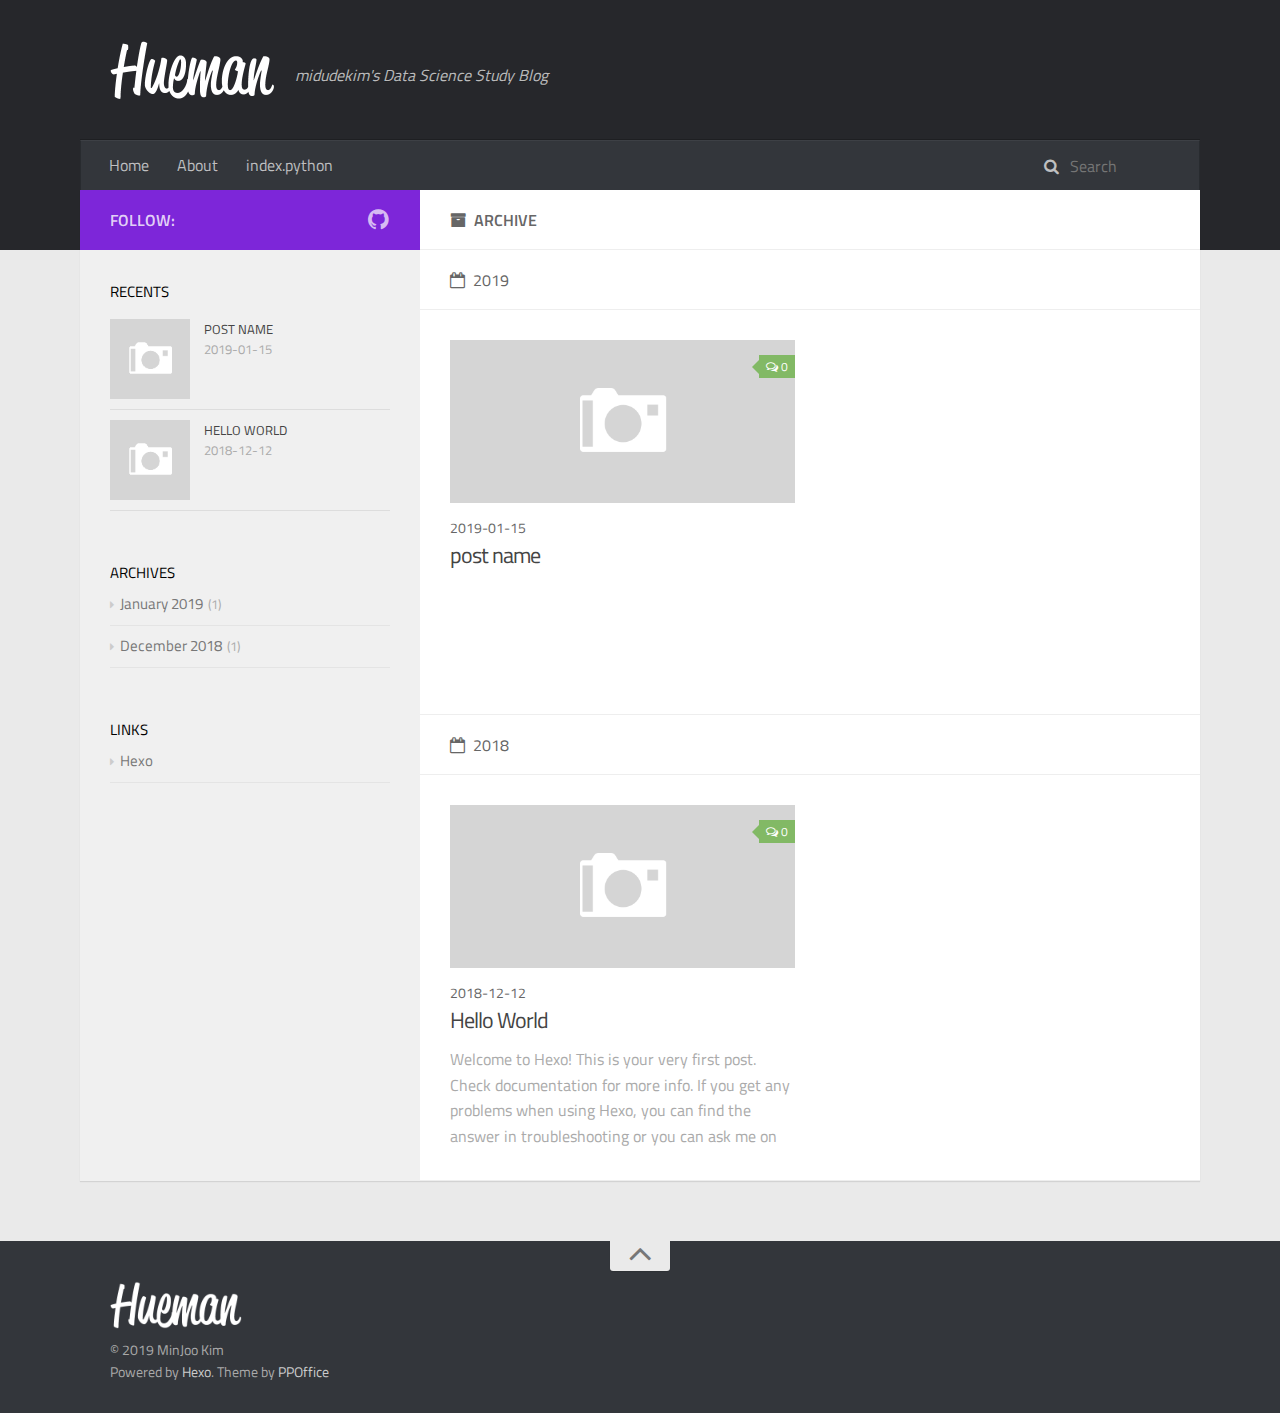
==== commit 3e855e8f: "Site updated: 2019-01-16 16:05:40" ====
--- a/archives/index.html
+++ b/archives/index.html
@@ -6,21 +6,19 @@
     
 
     
-    <title>Archive | mindudekim&#39;s Data Science Study Blog</title>
+    <title>Archive | mindudekim&#39;s Blog</title>
     
     <meta name="viewport" content="width=device-width, initial-scale=1, maximum-scale=1">
     
     <meta property="og:type" content="website">
-<meta property="og:title" content="mindudekim&#39;s Data Science Study Blog">
+<meta property="og:title" content="mindudekim&#39;s Blog">
 <meta property="og:url" content="http://mindudekim.github.io/archives/index.html">
-<meta property="og:site_name" content="mindudekim&#39;s Data Science Study Blog">
+<meta property="og:site_name" content="mindudekim&#39;s Blog">
 <meta property="og:locale" content="en">
 <meta name="twitter:card" content="summary">
-<meta name="twitter:title" content="mindudekim&#39;s Data Science Study Blog">
-    
-
-    
-        <link rel="alternate" href="/" title="mindudekim&#39;s Data Science Study Blog" type="application/atom+xml">
+<meta name="twitter:title" content="mindudekim&#39;s Blog">
+    
+
     
 
     
@@ -69,7 +67,7 @@
                     </h1>
                     
                         <h2 class="subtitle-wrap">
-                            <p class="subtitle">midudekim&#39;s blog powered by Hexo</p>
+                            <p class="subtitle">midudekim&#39;s Data Science Study Blog</p>
                         </h2>
                     
                 </div>
@@ -82,8 +80,14 @@
                                     <a class="main-nav-list-link" href="/">Home</a>
                                 </li>
                             
-                                        
-                                    
+                                <li class="main-nav-list-item">
+                                    <a class="main-nav-list-link" href="https://about.me/minjookim">About</a>
+                                </li>
+                            
+                                <li class="main-nav-list-item">
+                                    <a class="main-nav-list-link" href="/">index.python</a>
+                                </li>
+                            
                         </ul>
                         <nav id="sub-nav">
                             <div id="search-form-wrap">
@@ -274,48 +278,8 @@
             
                 
                 <li>
-                    <a class="social-tooltip" title="twitter" href="/" target="_blank" rel="noopener">
-                        <i class="icon fa fa-twitter"></i>
-                    </a>
-                </li>
-                
-            
-                
-                <li>
-                    <a class="social-tooltip" title="facebook" href="/" target="_blank" rel="noopener">
-                        <i class="icon fa fa-facebook"></i>
-                    </a>
-                </li>
-                
-            
-                
-                <li>
-                    <a class="social-tooltip" title="google-plus" href="/" target="_blank" rel="noopener">
-                        <i class="icon fa fa-google-plus"></i>
-                    </a>
-                </li>
-                
-            
-                
-                <li>
                     <a class="social-tooltip" title="github" href="https://github.com/mindudekim" target="_blank" rel="noopener">
                         <i class="icon fa fa-github"></i>
-                    </a>
-                </li>
-                
-            
-                
-                <li>
-                    <a class="social-tooltip" title="weibo" href="/" target="_blank" rel="noopener">
-                        <i class="icon fa fa-weibo"></i>
-                    </a>
-                </li>
-                
-            
-                
-                <li>
-                    <a class="social-tooltip" title="rss" href="/" target="_blank" rel="noopener">
-                        <i class="icon fa fa-rss"></i>
                     </a>
                 </li>
                 
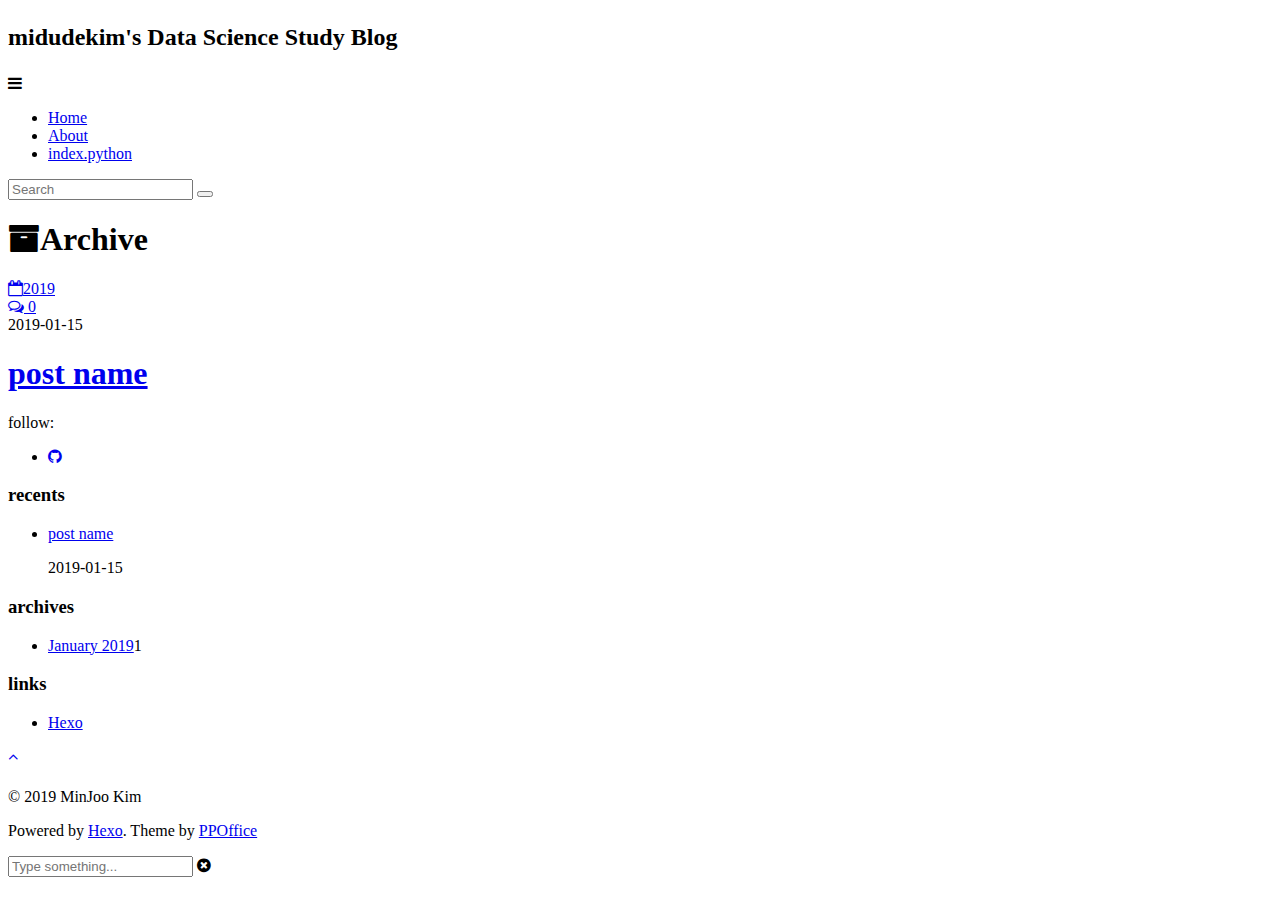
==== commit 6daba789: "Site updated: 2019-01-16 16:11:12" ====
--- a/archives/index.html
+++ b/archives/index.html
@@ -203,68 +203,11 @@
     </div>
 </article>
     
-
-    
-    
-        
-            </div></div></section>
-        
-        
-        <section class="archives-wrap">
-            <div class="archive-year-wrap">
-                <a href="/archives/2018" class="archive-year"><i class="icon fa fa-calendar-o"></i>2018</a>
-            </div>
-            <div class="archives">
-    
-    
-    
-        <div class="article-row">
-    
-        <article class="article article-summary">
-    <div class="article-summary-inner">
-        
-        <a href="/2018/12/12/hello-world/" class="thumbnail">
-    
-    
-        <span class="thumbnail-image thumbnail-none"></span>
-    
-    
-        
-<span class="comment-counter">
-    <i class="fa fa-comments-o"></i>
-    
-        <span class="disqus-comment-count" data-disqus-identifier="" data-disqus-url="http://mindudekim.github.io/2018/12/12/hello-world/">0</span>
-    
-</span>
-
-
-    
-</a>
-
-        
-        <div class="article-meta">
-            <div class="category">
-            
-            </div>
-            <div class="date"><time datetime="2018-12-12T10:17:44.171Z" itemprop="datePublished">2018-12-12</time></div>
-        </div>
-        
-    
-        <h1 class="article-title" itemprop="name">
-        <a href="/2018/12/12/hello-world/">Hello World</a>
-        </h1>
-    
-
-        <p class="article-excerpt">
-            Welcome to Hexo! This is your very first post. Check documentation for more info. If you get any problems when using Hexo, you can find the answer in troubleshooting or you can ask me on GitHub.
-Quick
-        </p>
-    </div>
-</article>
-    
-
-
-    </div></div></section>
+        </div>
+    
+
+
+    </div></section>
 
 
 
@@ -319,26 +262,6 @@
                         </div>
                     </li>
                 
-                    <li>
-                        
-                        <div class="item-thumbnail">
-                            <a href="/2018/12/12/hello-world/" class="thumbnail">
-    
-    
-        <span class="thumbnail-image thumbnail-none"></span>
-    
-    
-</a>
-
-                        </div>
-                        
-                        <div class="item-inner">
-                            <p class="item-category"></p>
-                            <p class="item-title"><a href="/2018/12/12/hello-world/" class="title">Hello World</a></p>
-                            <p class="item-date"><time datetime="2018-12-12T10:17:44.171Z" itemprop="datePublished">2018-12-12</time></p>
-                        </div>
-                    </li>
-                
             </ul>
         </div>
     </div>
@@ -351,7 +274,7 @@
     <div class="widget-wrap widget-list">
         <h3 class="widget-title">archives</h3>
         <div class="widget">
-            <ul class="archive-list"><li class="archive-list-item"><a class="archive-list-link" href="/archives/2019/01/">January 2019</a><span class="archive-list-count">1</span></li><li class="archive-list-item"><a class="archive-list-link" href="/archives/2018/12/">December 2018</a><span class="archive-list-count">1</span></li></ul>
+            <ul class="archive-list"><li class="archive-list-item"><a class="archive-list-link" href="/archives/2019/01/">January 2019</a><span class="archive-list-count">1</span></li></ul>
         </div>
     </div>
 
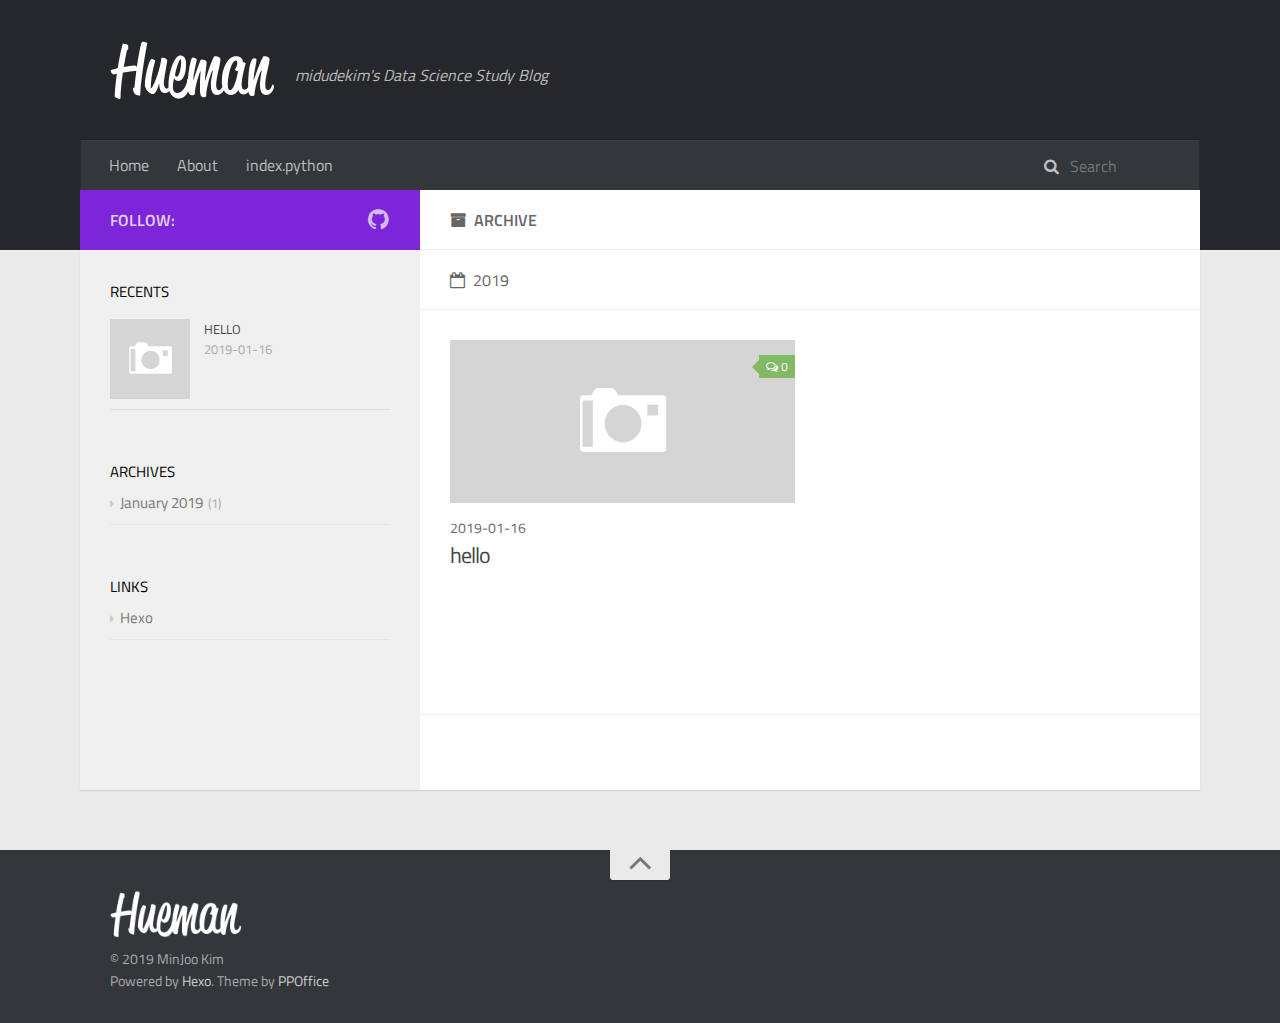
==== commit 6d4d794d: "Site updated: 2019-01-16 19:14:03" ====
--- a/archives/index.html
+++ b/archives/index.html
@@ -21,6 +21,8 @@
 
     
 
+    
+        <link rel="icon" href="/img/favicons/favicon.png">
     
 
     <link rel="stylesheet" href="/libs/font-awesome/css/font-awesome.min.css">
@@ -165,7 +167,7 @@
         <article class="article article-summary">
     <div class="article-summary-inner">
         
-        <a href="/2019/01/15/post-name/" class="thumbnail">
+        <a href="/2019/01/16/hello/" class="thumbnail">
     
     
         <span class="thumbnail-image thumbnail-none"></span>
@@ -175,7 +177,7 @@
 <span class="comment-counter">
     <i class="fa fa-comments-o"></i>
     
-        <span class="disqus-comment-count" data-disqus-identifier="" data-disqus-url="http://mindudekim.github.io/2019/01/15/post-name/">0</span>
+        <span class="disqus-comment-count" data-disqus-identifier="" data-disqus-url="http://mindudekim.github.io/2019/01/16/hello/">0</span>
     
 </span>
 
@@ -188,12 +190,12 @@
             <div class="category">
             
             </div>
-            <div class="date"><time datetime="2019-01-15T11:06:29.000Z" itemprop="datePublished">2019-01-15</time></div>
+            <div class="date"><time datetime="2019-01-16T10:12:57.000Z" itemprop="datePublished">2019-01-16</time></div>
         </div>
         
     
         <h1 class="article-title" itemprop="name">
-        <a href="/2019/01/15/post-name/">post name</a>
+        <a href="/2019/01/16/hello/">hello</a>
         </h1>
     
 
@@ -245,7 +247,7 @@
                     <li>
                         
                         <div class="item-thumbnail">
-                            <a href="/2019/01/15/post-name/" class="thumbnail">
+                            <a href="/2019/01/16/hello/" class="thumbnail">
     
     
         <span class="thumbnail-image thumbnail-none"></span>
@@ -257,8 +259,8 @@
                         
                         <div class="item-inner">
                             <p class="item-category"></p>
-                            <p class="item-title"><a href="/2019/01/15/post-name/" class="title">post name</a></p>
-                            <p class="item-date"><time datetime="2019-01-15T11:06:29.000Z" itemprop="datePublished">2019-01-15</time></p>
+                            <p class="item-title"><a href="/2019/01/16/hello/" class="title">hello</a></p>
+                            <p class="item-date"><time datetime="2019-01-16T10:12:57.000Z" itemprop="datePublished">2019-01-16</time></p>
                         </div>
                     </li>
                 
--- a/css/style.css
+++ b/css/style.css
@@ -0,0 +1,2162 @@
+#main .main-body-header em,
+#main .main-body-header a,
+.article-meta,
+.archive-year {
+  text-transform: uppercase;
+  color: #666;
+  line-height: 1em;
+  text-shadow: 0 1px #fff;
+}
+#main .main-body-header em,
+#main .main-body-header a,
+.article-meta,
+.archive-year,
+#main .main-body-header em a,
+#main .main-body-header a a,
+.article-meta a,
+.archive-year a {
+  text-decoration: none;
+}
+.widget h1,
+.article-entry h1 {
+  font-size: 2em;
+}
+.widget h2,
+.article-entry h2 {
+  font-size: 1.5em;
+}
+.widget h3,
+.article-entry h3 {
+  font-size: 1.3em;
+}
+.widget h4,
+.article-entry h4 {
+  font-size: 1.2em;
+}
+.widget h5,
+.article-entry h5 {
+  font-size: 1em;
+}
+.widget h6,
+.article-entry h6 {
+  font-size: 1em;
+  color: #aaa;
+}
+.widget hr,
+.article-entry hr {
+  border: 1px dashed #ddd;
+}
+.widget strong,
+.article-entry strong {
+  font-weight: bold;
+}
+.widget em,
+.article-entry em,
+.widget cite,
+.article-entry cite {
+  font-style: italic;
+}
+.widget sup,
+.article-entry sup,
+.widget sub,
+.article-entry sub {
+  font-size: 0.75em;
+  line-height: 0;
+  position: relative;
+  vertical-align: baseline;
+}
+.widget sup,
+.article-entry sup {
+  top: -0.5em;
+}
+.widget sub,
+.article-entry sub {
+  bottom: -0.2em;
+}
+.widget small,
+.article-entry small {
+  font-size: 0.85em;
+}
+.widget acronym,
+.article-entry acronym,
+.widget abbr,
+.article-entry abbr {
+  border-bottom: 1px dotted;
+}
+.widget ul,
+.article-entry ul,
+.widget ol,
+.article-entry ol,
+.widget dl,
+.article-entry dl {
+  line-height: 1.6em;
+}
+.widget ul ul,
+.article-entry ul ul,
+.widget ol ul,
+.article-entry ol ul,
+.widget ul ol,
+.article-entry ul ol,
+.widget ol ol,
+.article-entry ol ol {
+  margin-top: 0;
+  margin-bottom: 0;
+  margin-left: 20px;
+}
+.widget ul,
+.article-entry ul {
+  list-style: disc;
+  list-style-position: inside;
+}
+.widget ol,
+.article-entry ol {
+  list-style: decimal;
+  list-style-position: inside;
+}
+.widget dt,
+.article-entry dt {
+  font-weight: bold;
+  list-style-position: inside;
+}
+html,
+body,
+div,
+span,
+applet,
+object,
+iframe,
+h1,
+h2,
+h3,
+h4,
+h5,
+h6,
+p,
+blockquote,
+pre,
+a,
+abbr,
+acronym,
+address,
+big,
+cite,
+code,
+del,
+dfn,
+em,
+img,
+ins,
+kbd,
+q,
+s,
+samp,
+small,
+strike,
+strong,
+sub,
+sup,
+tt,
+var,
+dl,
+dt,
+dd,
+ol,
+ul,
+li,
+fieldset,
+form,
+label,
+legend,
+table,
+caption,
+tbody,
+tfoot,
+thead,
+tr,
+th,
+td {
+  margin: 0;
+  padding: 0;
+  border: 0;
+  outline: 0;
+  font-weight: inherit;
+  font-style: inherit;
+  font-family: inherit;
+  font-size: 100%;
+  vertical-align: baseline;
+}
+body {
+  line-height: 1;
+  color: #000;
+  background: #fff;
+}
+ol,
+ul {
+  list-style: none;
+}
+table {
+  border-collapse: separate;
+  border-spacing: 0;
+  vertical-align: middle;
+}
+caption,
+th,
+td {
+  text-align: left;
+  font-weight: normal;
+  vertical-align: middle;
+}
+a img {
+  border: none;
+}
+input,
+button {
+  margin: 0;
+  padding: 0;
+}
+input::-moz-focus-inner,
+button::-moz-focus-inner {
+  border: 0;
+  padding: 0;
+}
+html,
+body,
+#container {
+  height: 100%;
+}
+::selection {
+  color: #fff;
+  background: #7d26d9;
+}
+body {
+  background: #eaeaea;
+  font: 14px "Titillium Web", "Helvetica Neue", Helvetica, Arial, "Microsoft Yahei", sans-serif;
+  -webkit-text-size-adjust: 100%;
+}
+code {
+  margin: 0 2px;
+  color: #e96900;
+  padding: 3px 5px;
+  font-size: 0.8em;
+  border-radius: 2px;
+  font-family: "Source Code Pro", Consolas, Monaco, Menlo, Consolas, monospace;
+  background-color: #f8f8f8;
+}
+.container {
+  position: relative;
+  padding: 0 20px;
+}
+.container-inner {
+  max-width: 1120px;
+  min-width: 320px;
+  width: 100%;
+  margin: 0 auto;
+}
+.container-inner:before,
+.container-inner:after {
+  content: "";
+  display: table;
+}
+.container-inner:after {
+  clear: both;
+}
+.left,
+.alignleft {
+  float: left;
+}
+.right,
+.alignright {
+  float: right;
+}
+.clear {
+  clear: both;
+}
+.logo {
+  display: block;
+  padding: 10px 0;
+  width: 165px;
+  height: 60px;
+  background-image: url("images/logo-header.png");
+  background-position: 0px 10px;
+  background-repeat: no-repeat;
+  -webkit-background-size: 165px 60px;
+  -moz-background-size: 165px 60px;
+  background-size: 165px 60px;
+}
+.main-body {
+  margin-top: -60px;
+  background-color: #fff;
+}
+.main-body-inner {
+  position: relative;
+  -webkit-box-sizing: border-box;
+  -moz-box-sizing: border-box;
+  box-sizing: border-box;
+  -webkit-box-shadow: rgba(0,0,0,0.098) 0px 1px 1px 0px;
+  box-shadow: rgba(0,0,0,0.098) 0px 1px 1px 0px;
+  padding-left: 340px;
+  background: url("images/s-left.png") repeat-y left 0;
+}
+.main-body-inner:before,
+.main-body-inner:after {
+  content: "";
+  display: table;
+}
+.main-body-inner:after {
+  clear: both;
+}
+#main {
+  float: right;
+  width: 100%;
+  -webkit-box-sizing: border-box;
+  -moz-box-sizing: border-box;
+  box-sizing: border-box;
+  min-height: 600px;
+}
+#main .main-body-header {
+  background: #fff;
+  position: relative;
+  padding: 18px 30px 17px;
+  border-bottom: 1px solid #eee;
+  color: #666;
+  font-size: 16px;
+  font-weight: 600;
+  text-transform: uppercase;
+  line-height: 24px;
+}
+#main .main-body-header .page-title-link,
+#main .main-body-header i {
+  margin-right: 8px;
+}
+#main .main-body-header i {
+  font-weight: 400;
+}
+#main .main-body-header em,
+#main .main-body-header a {
+  color: #aaa;
+}
+#main .main-body-content:before,
+#main .main-body-content:after {
+  content: "";
+  display: table;
+}
+#main .main-body-content:after {
+  clear: both;
+}
+#header {
+  background: #26272b;
+  padding-bottom: 60px;
+  position: relative;
+}
+#header-outer {
+  height: 100%;
+  position: relative;
+}
+#header-inner {
+  position: relative;
+}
+#header-title {
+  text-align: center;
+  padding: 30px 30px;
+}
+#header-title:before,
+#header-title:after {
+  content: "";
+  display: table;
+}
+#header-title:after {
+  clear: both;
+}
+#header-title .logo-wrap,
+#header-title .subtitle-wrap {
+  float: left;
+}
+#header-title .subtitle-wrap {
+  padding: 10px 0px 0px;
+  margin-left: 20px;
+}
+#header-title .subtitle {
+  font-size: 16px;
+  font-style: italic;
+  line-height: 70px;
+  color: rgba(255,255,255,0.7);
+  text-shadow: 0 1px rgba(0,0,0,0.2);
+}
+.nav-container .nav-icon,
+.nav-container .nav-container-inner #main-nav .main-nav-list-item .main-nav-list-link {
+  float: left;
+  color: rgba(255,255,255,0.7);
+  text-decoration: none;
+  text-shadow: 0 1px rgba(0,0,0,0.2);
+  display: block;
+  padding: 20px 15px;
+  -webkit-transition: 0.2s ease-in;
+  -moz-transition: 0.2s ease-in;
+  -ms-transition: 0.2s ease-in;
+  transition: 0.2s ease-in;
+}
+.nav-container .nav-icon:hover,
+.nav-container .nav-container-inner #main-nav .main-nav-list-item .main-nav-list-link:hover {
+  color: #fff;
+  background: rgba(0,0,0,0.1);
+}
+.nav-container {
+  padding: 0 15px;
+  background: #33363b;
+  z-index: 1;
+  -webkit-box-shadow: inset 0 1px 0 rgba(255,255,255,0.05), 0 -1px 0 rgba(0,0,0,0.2), inset 1px 0 0 rgba(0,0,0,0.2), inset -1px 0 0 rgba(0,0,0,0.2);
+  box-shadow: inset 0 1px 0 rgba(255,255,255,0.05), 0 -1px 0 rgba(0,0,0,0.2), inset 1px 0 0 rgba(0,0,0,0.2), inset -1px 0 0 rgba(0,0,0,0.2);
+}
+.nav-container:before,
+.nav-container:after {
+  content: "";
+  display: table;
+}
+.nav-container:after {
+  clear: both;
+}
+.nav-container .nav-icon {
+  line-height: 20px;
+  padding: 15px 14px;
+  text-align: center;
+  font-size: 14px;
+  position: relative;
+  cursor: pointer;
+}
+.nav-container #main-nav-toggle {
+  display: none;
+  width: 100%;
+  text-align: right;
+  -webkit-box-sizing: border-box;
+  -moz-box-sizing: border-box;
+  box-sizing: border-box;
+  border-bottom: 1px solid rgba(255,255,255,0.06);
+}
+.nav-container #main-nav-toggle:before {
+  content: "\f0c9";
+}
+.nav-container .nav-container-inner:before,
+.nav-container .nav-container-inner:after {
+  content: "";
+  display: table;
+}
+.nav-container .nav-container-inner:after {
+  clear: both;
+}
+.nav-container .nav-container-inner #main-nav {
+  float: left;
+}
+.nav-container .nav-container-inner #main-nav .main-nav-list {
+  float: left;
+}
+.nav-container .nav-container-inner #main-nav .main-nav-list-item {
+  position: relative;
+  float: left;
+}
+.nav-container .nav-container-inner #main-nav .main-nav-list-item.top-level-menu > a:after {
+  content: "\f0d7" !important;
+  float: none;
+  margin-left: 6px;
+  font-size: 14px;
+  line-height: 1.2em;
+  opacity: 0.5;
+  font-family: FontAwesome;
+  display: inline-block;
+}
+.nav-container .nav-container-inner #main-nav .main-nav-list-item.top-level-menu:hover > a {
+  color: #fff;
+  background: rgba(0,0,0,0.1);
+}
+.nav-container .nav-container-inner #main-nav .main-nav-list-item .main-nav-list-link {
+  line-height: 20px;
+  padding: 15px 14px;
+  font-size: 16px;
+}
+.nav-container .nav-container-inner #main-nav .main-nav-list-item .main-nav-list-link.current {
+  color: #fff;
+}
+.nav-container .nav-container-inner #main-nav .main-nav-list-item .main-nav-list-child {
+  top: 100%;
+  display: none;
+  padding: 10px 0;
+  overflow: hidden;
+  position: absolute;
+  width: 180px;
+  background: #33363b url("images/opacity-10.png") repeat;
+}
+.nav-container .nav-container-inner #main-nav .main-nav-list-item .main-nav-list-child li {
+  -webkit-box-shadow: 0 1px 0 rgba(255,255,255,0.06);
+  box-shadow: 0 1px 0 rgba(255,255,255,0.06);
+}
+.nav-container .nav-container-inner #main-nav .main-nav-list-item .main-nav-list-child li:last-child {
+  -webkit-box-shadow: none;
+  box-shadow: none;
+}
+.nav-container .nav-container-inner #main-nav .main-nav-list-item .main-nav-list-child li,
+.nav-container .nav-container-inner #main-nav .main-nav-list-item .main-nav-list-child li a {
+  width: 100%;
+  display: block;
+  -webkit-box-sizing: border-box;
+  -moz-box-sizing: border-box;
+  box-sizing: border-box;
+}
+.nav-container .nav-container-inner #sub-nav {
+  float: right;
+}
+.search-form {
+  padding: 14px 15px 16px;
+  height: 50px;
+  overflow: hidden;
+  -webkit-box-sizing: border-box;
+  -moz-box-sizing: border-box;
+  box-sizing: border-box;
+}
+.search-form:before {
+  content: "\f002";
+  margin-right: 8px;
+  color: rgba(255,255,255,0.7);
+  font: normal normal normal 16px/1 FontAwesome;
+}
+.search-form-input,
+.search-form-input.ins-search-input,
+.search-form-input.st-ui-search-input,
+.search-form-input.st-default-search-input {
+  -webkit-appearance: textarea;
+  padding: 0;
+  width: 100px;
+  height: auto !important;
+  border: none !important;
+  outline: none !important;
+  background: none !important;
+  line-height: 1.6em;
+  -webkit-transition: 0.2s ease-in;
+  -moz-transition: 0.2s ease-in;
+  -ms-transition: 0.2s ease-in;
+  transition: 0.2s ease-in;
+  font: 16px "Titillium Web", "Helvetica Neue", Helvetica, Arial, "Microsoft Yahei", sans-serif;
+  color: rgba(255,255,255,0.7);
+}
+.search-form-input:focus,
+.search-form-input.ins-search-input:focus,
+.search-form-input.st-ui-search-input:focus,
+.search-form-input.st-default-search-input:focus {
+  width: 200px;
+}
+.search-form-input::-webkit-search-results-decoration,
+.search-form-input.ins-search-input::-webkit-search-results-decoration,
+.search-form-input.st-ui-search-input::-webkit-search-results-decoration,
+.search-form-input.st-default-search-input::-webkit-search-results-decoration,
+.search-form-input::-webkit-search-cancel-button,
+.search-form-input.ins-search-input::-webkit-search-cancel-button,
+.search-form-input.st-ui-search-input::-webkit-search-cancel-button,
+.search-form-input.st-default-search-input::-webkit-search-cancel-button {
+  -webkit-appearance: none;
+}
+.search-form-submit {
+  display: none;
+}
+#sidebar {
+  float: left;
+  margin-left: -340px;
+  width: 340px;
+}
+#sidebar .sidebar-toggle {
+  display: none;
+}
+#sidebar .sidebar-top {
+  background: #7d26d9;
+  padding: 15px 30px;
+}
+#sidebar .sidebar-top:before,
+#sidebar .sidebar-top:after {
+  content: "";
+  display: table;
+}
+#sidebar .sidebar-top:after {
+  clear: both;
+}
+#sidebar .sidebar-top .sidebar-top-inner:before,
+#sidebar .sidebar-top .sidebar-top-inner:after {
+  content: "";
+  display: table;
+}
+#sidebar .sidebar-top .sidebar-top-inner:after {
+  clear: both;
+}
+#sidebar .sidebar-top p {
+  float: left;
+  color: rgba(255,255,255,0.8);
+  font-size: 16px;
+  font-weight: 600;
+  text-transform: uppercase;
+  line-height: 24px;
+  padding: 3px 0;
+}
+#sidebar .sidebar-top .social-links {
+  float: right;
+  position: relative;
+  padding-top: 2px;
+}
+#sidebar .sidebar-top .social-links li {
+  float: left;
+  margin-left: 8px;
+}
+#sidebar .sidebar-top .social-links li a:hover i:before {
+  color: #fff;
+}
+#sidebar .sidebar-top .social-links .social-tooltip {
+  position: relative;
+}
+#sidebar .sidebar-top .social-links .social-tooltip:hover:after {
+  top: -41px;
+  background: #fff;
+  font-size: 14px;
+  color: #666;
+  content: attr(title);
+  display: block;
+  right: 0;
+  padding: 5px 15px;
+  position: absolute;
+  white-space: nowrap;
+  border-radius: 3px;
+  -webkit-box-shadow: 0 0 2px rgba(0,0,0,0.2);
+  box-shadow: 0 0 2px rgba(0,0,0,0.2);
+  text-transform: uppercase;
+  z-index: 1;
+}
+#sidebar .sidebar-top .social-links .social-tooltip:hover:before {
+  top: -10px;
+  right: 8px;
+  border: solid;
+  border-color: #fff transparent;
+  border-width: 5px 5px 0 5px;
+  content: "";
+  display: block;
+  position: absolute;
+  z-index: 2;
+}
+#sidebar .sidebar-top i {
+  color: rgba(255,255,255,0.7);
+  font-size: 24px;
+  width: 24px;
+}
+#article-nav {
+  position: relative;
+}
+#article-nav:before,
+#article-nav:after {
+  content: "";
+  display: table;
+}
+#article-nav:after {
+  clear: both;
+}
+.article-nav-link-wrap {
+  position: relative;
+  margin-top: 0;
+  display: block;
+  color: #aaa;
+  padding: 16px 40px 24px;
+  border-bottom: 1px solid #ddd;
+  -webkit-transition: 0.2s ease-in;
+  -moz-transition: 0.2s ease-in;
+  -ms-transition: 0.2s ease-in;
+  transition: 0.2s ease-in;
+  text-align: center;
+  text-decoration: none;
+}
+.article-nav-link-wrap .icon {
+  position: absolute;
+  color: #ccc;
+  font-size: 18px;
+  top: 50%;
+  width: 1em;
+  margin-top: -10px;
+}
+.article-nav-link-wrap #icon-chevron-left {
+  left: 10px;
+}
+.article-nav-link-wrap #icon-chevron-right {
+  right: 10px;
+}
+.article-nav-link-wrap:hover {
+  background: rgba(0,0,0,0.02);
+}
+.article-nav-link-wrap:hover .icon {
+  color: #7d26d9;
+}
+.article-nav-caption {
+  display: block;
+  font-size: 12px;
+  color: #aaa;
+  letter-spacing: 0.5px;
+  line-height: 24px;
+  font-weight: normal;
+  text-transform: uppercase;
+}
+.article-nav-title {
+  font-size: 15px;
+  color: #666;
+}
+.widget-wrap {
+  padding: 30px 30px 20px;
+}
+.widget-title {
+  font-size: 15px;
+  font-weight: 400;
+  text-transform: uppercase;
+  margin-bottom: 6px;
+}
+.widget {
+  line-height: 1.6em;
+  word-wrap: break-word;
+  font-size: 0.9em;
+  color: #777;
+  border-radius: 3px;
+}
+.widget a {
+  text-decoration: none;
+  color: #777;
+}
+.widget a:hover {
+  color: #444;
+}
+.widget ul ul,
+.widget ol ul,
+.widget dl ul,
+.widget ul ol,
+.widget ol ol,
+.widget dl ol,
+.widget ul dl,
+.widget ol dl,
+.widget dl dl {
+  margin-left: 15px;
+  list-style: disc;
+}
+.widget ul,
+.widget ol {
+  list-style: none;
+  margin: 0;
+}
+.widget ul ul,
+.widget ol ul,
+.widget ul ol,
+.widget ol ol {
+  margin: 0 20px;
+}
+.widget ul ul,
+.widget ol ul {
+  list-style: disc;
+}
+.widget ul ol,
+.widget ol ol {
+  list-style: decimal;
+}
+.widget-list ul,
+.widget-list ol {
+  list-style: none;
+}
+.widget-list ul li,
+.widget-list ol li {
+  margin: 10px 0;
+  padding-bottom: 10px;
+  font-size: 15px;
+  border-bottom: 1px solid #e4e4e4;
+}
+.widget-list ul li:last-child,
+.widget-list ol li:last-child {
+  margin-bottom: 0px;
+}
+.widget-list ul li a,
+.widget-list ol li a {
+  color: #777;
+}
+.widget-list ul li a:before,
+.widget-list ol li a:before {
+  color: #ccc;
+  content: "\f0da";
+  font-size: 12px;
+  margin-right: 6px;
+  font-family: FontAwesome;
+  -webkit-transition: 0.2s ease;
+  -moz-transition: 0.2s ease;
+  -ms-transition: 0.2s ease;
+  transition: 0.2s ease;
+}
+.widget-list ul li a:hover:before,
+.widget-list ol li a:hover:before {
+  color: #444;
+}
+.widget-list ul ul,
+.widget-list ol ul,
+.widget-list ul ol,
+.widget-list ol ol {
+  list-style: none;
+}
+.widget-list ul ul li,
+.widget-list ol ul li,
+.widget-list ul ol li,
+.widget-list ol ol li {
+  border: none;
+  padding-bottom: 0;
+}
+.widget-float a {
+  font-size: 15px;
+}
+#recent-post li {
+  padding: 10px 0 10px 94px;
+  border-bottom: 1px solid #ddd;
+}
+#recent-post li:before,
+#recent-post li:after {
+  content: "";
+  display: table;
+}
+#recent-post li:after {
+  clear: both;
+}
+#recent-post.no-thumbnail li {
+  padding: 10px 0px;
+}
+#recent-post li .item-thumbnail {
+  opacity: 1;
+  margin-left: -94px;
+  -webkit-transition: all 0.2s ease;
+  -moz-transition: all 0.2s ease;
+  -ms-transition: all 0.2s ease;
+  transition: all 0.2s ease;
+  float: left;
+}
+#recent-post li .item-thumbnail .thumbnail {
+  width: 80px;
+  height: 80px;
+  display: block;
+  position: relative;
+  overflow: hidden;
+}
+#recent-post li .item-thumbnail .thumbnail span {
+  width: 100%;
+  height: 100%;
+  display: block;
+}
+#recent-post li .item-thumbnail .thumbnail .thumbnail-image {
+  position: absolute;
+  -webkit-background-size: cover;
+  -moz-background-size: cover;
+  background-size: cover;
+  background-position: center;
+}
+#recent-post li .item-thumbnail .thumbnail .thumbnail-none {
+  background-image: url("images/thumb-default-small.png");
+  -webkit-background-size: 100% 100%;
+  -moz-background-size: 100% 100%;
+  background-size: 100% 100%;
+}
+#recent-post li .item-inner a,
+#recent-post li .item-inner .item-category {
+  font-size: 13px;
+  text-transform: uppercase;
+}
+#recent-post li .item-inner a a,
+#recent-post li .item-inner .item-category a {
+  color: #7d26d9;
+}
+#recent-post li .item-inner a a:hover,
+#recent-post li .item-inner .item-category a:hover {
+  color: #444;
+}
+#recent-post li .item-inner a a,
+#recent-post li .item-inner .item-category a,
+#recent-post li .item-inner a .icon,
+#recent-post li .item-inner .item-category .icon {
+  margin-right: 5px;
+}
+#recent-post li .item-inner .item-title {
+  font-size: 15px;
+}
+#recent-post li .item-inner .item-title a {
+  color: #444;
+  -webkit-transition: all 0.2s ease;
+  -moz-transition: all 0.2s ease;
+  -ms-transition: all 0.2s ease;
+  transition: all 0.2s ease;
+}
+#recent-post li .item-inner .item-date {
+  color: #aaa;
+  font-size: 13px;
+  text-transform: uppercase;
+}
+#recent-post li:hover .item-thumbnail {
+  opacity: 0.8;
+}
+#recent-post li:hover .item-title a {
+  color: #7d26d9;
+}
+.category-list-count,
+.tag-list-count,
+.archive-list-count {
+  padding-left: 5px;
+  color: #aaa;
+  font-size: 0.85em;
+}
+.category-list-count:before,
+.tag-list-count:before,
+.archive-list-count:before {
+  content: "(";
+}
+.category-list-count:after,
+.tag-list-count:after,
+.archive-list-count:after {
+  content: ")";
+}
+.tagcloud a {
+  margin-right: 5px;
+}
+.toc-article {
+  margin: 0;
+  padding: 0;
+}
+.toc-article .toc {
+  padding: 0;
+  margin: 10px 0 0;
+}
+.toc-article .toc .toc-item {
+  list-style: none;
+}
+.article-single {
+  padding: 30px 30px 20px;
+}
+.article-inner {
+  overflow: hidden;
+}
+.article-row {
+  width: 100%;
+  float: left;
+  position: relative;
+  padding: 30px 0px 0px 30px;
+  border-bottom: 1px solid #eee;
+  -webkit-box-sizing: border-box;
+  -moz-box-sizing: border-box;
+  box-sizing: border-box;
+}
+.article-row:before,
+.article-row:after {
+  content: "";
+  display: table;
+}
+.article-row:after {
+  clear: both;
+}
+.article-summary {
+  width: 50%;
+  float: left;
+  margin-bottom: 30px;
+}
+.article-summary a {
+  text-decoration: none;
+  color: #7d26d9;
+}
+.article-summary .article-summary-inner {
+  margin-right: 30px;
+}
+.article-summary .article-summary-inner .thumbnail {
+  height: 0;
+  width: 100%;
+  display: block;
+  overflow: hidden;
+  position: relative;
+  margin-bottom: 1em;
+  padding-bottom: 47.11%;
+}
+.article-summary .article-summary-inner .thumbnail .comment-counter {
+  right: 0;
+  top: 15px;
+  color: #fff;
+  font-size: 12px;
+  padding: 2px 7px;
+  line-height: 19px;
+  position: absolute;
+  display: inline-block;
+  background-color: #82b965;
+}
+.article-summary .article-summary-inner .thumbnail .comment-counter:before {
+  top: 3px;
+  left: -16px;
+  content: '';
+  position: absolute;
+  display: inline-block;
+  border: 9px solid transparent;
+  border-right-color: #82b965;
+}
+.article-summary .article-summary-inner .thumbnail .thumbnail-image {
+  display: block;
+  position: absolute;
+  width: 100%;
+  height: 100%;
+  opacity: 1;
+  -webkit-background-size: cover;
+  -moz-background-size: cover;
+  background-size: cover;
+  background-position: center;
+  -webkit-transition: opacity 0.3s ease-in;
+  -moz-transition: opacity 0.3s ease-in;
+  -ms-transition: opacity 0.3s ease-in;
+  transition: opacity 0.3s ease-in;
+}
+.article-summary .article-summary-inner .thumbnail .thumbnail-none {
+  width: 100%;
+  height: 100%;
+  -webkit-background-size: 100% 100%;
+  -moz-background-size: 100% 100%;
+  background-size: 100% 100%;
+  background-image: url("images/thumb-default.png");
+}
+.article-summary .article-summary-inner .article-title {
+  margin-bottom: 10px;
+  font-size: 22px;
+  font-weight: 400;
+  line-height: 1.5em;
+  word-wrap: break-word;
+}
+.article-summary .article-summary-inner .article-title a {
+  -webkit-transition: color 0.3s ease-in;
+  -moz-transition: color 0.3s ease-in;
+  -ms-transition: color 0.3s ease-in;
+  transition: color 0.3s ease-in;
+  color: #444;
+}
+.article-summary .article-summary-inner .article-excerpt {
+  position: relative;
+  color: #aaa;
+  font-size: 16px;
+  line-height: 1.6em;
+  overflow: hidden;
+  height: 6.4em;
+}
+.article-summary:hover .thumbnail .thumbnail-image {
+  opacity: 0.7;
+}
+.article-summary:hover .article-title a {
+  color: #7d26d9;
+}
+.article-category {
+  float: left;
+  line-height: 1em;
+  color: #ccc;
+  text-shadow: 0 1px #fff;
+  margin-left: 8px;
+}
+.article-category:before {
+  content: "\2022";
+}
+.article-title {
+  text-decoration: none;
+  font-size: 38px;
+  letter-spacing: -1px;
+  color: #555;
+  line-height: 1.3em;
+  -webkit-transition: color 0.2s;
+  -moz-transition: color 0.2s;
+  -ms-transition: color 0.2s;
+  transition: color 0.2s;
+  margin-bottom: 10px;
+}
+a.article-title:hover {
+  color: #7d26d9;
+}
+.article-meta {
+  line-height: 1.6em;
+}
+.article-meta:before,
+.article-meta:after {
+  content: "";
+  display: table;
+}
+.article-meta:after {
+  clear: both;
+}
+.article-meta > div {
+  float: left;
+  margin-right: 10px;
+}
+.article-meta > div .fa {
+  margin-right: 3px;
+}
+.article-meta a {
+  color: #555;
+}
+.article-meta a:hover {
+  color: color-link;
+}
+.article-meta .category {
+  text-transform: uppercase;
+}
+.article-meta .category a,
+.article-meta .category i {
+  margin-left: 0;
+  margin-right: 6px;
+}
+.article-summary .article-meta {
+  height: 1.6em;
+  overflow: hidden;
+}
+.article-summary .article-meta a {
+  color: #7d26d9;
+}
+.article-summary .article-meta > div {
+  margin-right: 0;
+}
+.article-tag .tag-link:before {
+  content: "#";
+}
+.article-entry {
+  color: #555;
+  font-size: 18px;
+  font-weight: 300;
+  line-height: 1.6em;
+}
+.article-entry:before,
+.article-entry:after {
+  content: "";
+  display: table;
+}
+.article-entry:after {
+  clear: both;
+}
+.article-entry p,
+.article-entry table {
+  margin: 1.6em 0;
+}
+.article-entry h1,
+.article-entry h2,
+.article-entry h3,
+.article-entry h4,
+.article-entry h5,
+.article-entry h6 {
+  font-weight: 600;
+}
+.article-entry h1,
+.article-entry h2,
+.article-entry h3,
+.article-entry h4,
+.article-entry h5,
+.article-entry h6 {
+  line-height: 1.3em;
+  margin: 1.3em 0;
+}
+.article-entry a {
+  color: #7d26d9;
+  text-decoration: none;
+}
+.article-entry a:hover {
+  text-decoration: underline;
+}
+.article-entry figcaption a {
+  float: right;
+}
+.article-entry ul,
+.article-entry ol,
+.article-entry dl {
+  margin-top: 1.6em;
+  margin-bottom: 1.6em;
+  list-style-position: outside;
+  padding-left: 1.4em;
+}
+.article-entry ul p,
+.article-entry ol p,
+.article-entry dl p {
+  margin: 0;
+}
+.article-entry img,
+.article-entry video {
+  max-width: 100%;
+  height: auto;
+  display: block;
+  margin: auto;
+}
+.article-entry iframe {
+  border: none;
+}
+.article-entry table {
+  width: 100%;
+  border-collapse: collapse;
+  border-spacing: 0;
+}
+.article-entry th {
+  font-weight: 600;
+  border-bottom: 3px solid #ddd;
+  padding-bottom: 0.5em;
+}
+.article-entry td {
+  border-bottom: 1px solid #ddd;
+  padding: 10px 0;
+}
+.article-entry blockquote {
+  color: #777;
+  quote: none;
+  margin: 0 0 20px 0;
+  position: relative;
+  font-style: italic;
+  padding-left: 50px;
+}
+.article-entry blockquote:before {
+  top: 0;
+  left: 0;
+  color: #ccc;
+  font-size: 32px;
+  content: "\f10d";
+  position: absolute;
+  text-align: center;
+  font-style: normal;
+  font-family: 'FontAwesome';
+}
+.article-entry blockquote footer {
+  font-size: 14px;
+  margin: 1.6em 0;
+  font-family: "Titillium Web", "Helvetica Neue", Helvetica, Arial, "Microsoft Yahei", sans-serif;
+}
+.article-entry blockquote footer cite:before {
+  content: "—";
+  padding: 0 0.5em;
+}
+.article-entry .pullquote {
+  text-align: left;
+  width: 45%;
+  margin: 0;
+}
+.article-entry .pullquote.left {
+  margin-left: 0.5em;
+  margin-right: 1em;
+}
+.article-entry .pullquote.right {
+  margin-right: 0.5em;
+  margin-left: 1em;
+}
+.article-entry .caption {
+  color: #aaa;
+  display: block;
+  font-size: 0.9em;
+  margin-top: 0.5em;
+  position: relative;
+  text-align: center;
+}
+.article-entry .video-container {
+  position: relative;
+  padding-top: 56.25%;
+  height: 0;
+  overflow: hidden;
+}
+.article-entry .video-container iframe,
+.article-entry .video-container object,
+.article-entry .video-container embed {
+  position: absolute;
+  top: 0;
+  left: 0;
+  width: 100%;
+  height: 100%;
+  margin-top: 0;
+}
+.article-more-link a {
+  display: inline-block;
+  line-height: 1em;
+  padding: 6px 15px;
+  border-radius: 15px;
+  background: #eaeaea;
+  color: #aaa;
+  text-shadow: 0 1px #fff;
+  text-decoration: none;
+}
+.article-more-link a:hover {
+  background: #7d26d9;
+  color: #fff;
+  text-decoration: none;
+  text-shadow: 0 1px #641eae;
+}
+.article-footer {
+  font-size: 14px;
+  line-height: 1.6em;
+  border-top: 1px solid #ddd;
+  padding-top: 1.6em;
+}
+.article-footer:before,
+.article-footer:after {
+  content: "";
+  display: table;
+}
+.article-footer:after {
+  clear: both;
+}
+.article-footer a {
+  color: #aaa;
+  text-decoration: none;
+}
+.article-footer a:hover {
+  color: #555;
+}
+.article-comment-link i,
+.article-share-link i {
+  padding-right: 8px;
+}
+.article-comment-link {
+  float: right;
+}
+.article-share-link {
+  cursor: pointer;
+  float: right;
+  margin-left: 20px;
+}
+.article-share-box {
+  position: absolute;
+  display: none;
+  background: #fff;
+  -webkit-box-shadow: 1px 2px 10px rgba(0,0,0,0.2);
+  box-shadow: 1px 2px 10px rgba(0,0,0,0.2);
+  border-radius: 3px;
+  margin-left: -145px;
+  overflow: hidden;
+  z-index: 1;
+}
+.article-share-box.on {
+  display: block;
+}
+.article-share-input {
+  width: 100%;
+  background: none;
+  -webkit-box-sizing: border-box;
+  -moz-box-sizing: border-box;
+  box-sizing: border-box;
+  font: 14px "Titillium Web", "Helvetica Neue", Helvetica, Arial, "Microsoft Yahei", sans-serif;
+  padding: 0 15px;
+  color: #555;
+  outline: none;
+  border: 1px solid #ddd;
+  border-radius: 3px 3px 0 0;
+  height: 36px;
+  line-height: 36px;
+}
+.article-share-links {
+  background: #eaeaea;
+}
+.article-share-links:before,
+.article-share-links:after {
+  content: "";
+  display: table;
+}
+.article-share-links:after {
+  clear: both;
+}
+.article-share-twitter,
+.article-share-facebook,
+.article-share-pinterest,
+.article-share-google {
+  width: 50px;
+  height: 36px;
+  display: block;
+  float: left;
+  position: relative;
+  color: #999;
+  text-align: center;
+  line-height: 36px;
+  text-decoration: none;
+}
+.article-share-twitter:before,
+.article-share-facebook:before,
+.article-share-pinterest:before,
+.article-share-google:before {
+  font-size: 20px;
+  font-family: FontAwesome;
+}
+.article-share-twitter:hover,
+.article-share-facebook:hover,
+.article-share-pinterest:hover,
+.article-share-google:hover {
+  color: #fff;
+}
+.article-share-twitter:before {
+  content: "\f099";
+}
+.article-share-twitter:hover {
+  background: #00aced;
+  text-shadow: 0 1px #008abe;
+}
+.article-share-facebook:before {
+  content: "\f09a";
+}
+.article-share-facebook:hover {
+  background: #3b5998;
+  text-shadow: 0 1px #2f477a;
+}
+.article-share-pinterest:before {
+  content: "\f0d2";
+}
+.article-share-pinterest:hover {
+  background: #cb2027;
+  text-shadow: 0 1px #a21a1f;
+}
+.article-share-google:before {
+  content: "\f0d5";
+}
+.article-share-google:hover {
+  background: #dd4b39;
+  text-shadow: 0 1px #be3221;
+}
+.article-gallery {
+  background: #000;
+  position: relative;
+}
+.article-gallery-photos {
+  position: relative;
+  overflow: hidden;
+}
+.article-gallery-img {
+  display: none;
+  max-width: 100%;
+}
+.article-gallery-img:first-child {
+  display: block;
+}
+.article-gallery-img.loaded {
+  position: absolute;
+  display: block;
+}
+.article-gallery-img img {
+  display: block;
+  max-width: 100%;
+  margin: 0 auto;
+}
+.article-gallery {
+  overflow: hidden;
+  background: #000;
+  position: relative;
+  text-align: center;
+  margin: 1.6em 0;
+}
+.article-gallery .gallery-item {
+  display: none;
+  max-width: 100%;
+}
+.article-gallery .gallery-item:before,
+.article-gallery .gallery-item:after {
+  top: 50%;
+  width: 40px;
+  height: 36px;
+  font-size: 36px;
+  line-height: 36px;
+  margin-top: -18px;
+  position: absolute;
+  font-family: FontAwesome;
+  color: rgba(255,255,255,0.5);
+}
+.article-gallery .gallery-item:hover:before,
+.article-gallery .gallery-item:hover:after {
+  color: rgba(255,255,255,0.8);
+}
+.article-gallery .gallery-item:before {
+  left: 0;
+  content: "\f104";
+}
+.article-gallery .gallery-item:after {
+  right: 0;
+  content: "\f105";
+}
+.article-gallery .gallery-item:first-child {
+  display: block;
+}
+.article-gallery .gallery-item img {
+  display: block;
+  max-width: 100%;
+  margin: 0 auto;
+}
+.article.rtl .article-title,
+.article.rtl .article-excerpt,
+.article.rtl .article-entry p {
+  direction: rtl;
+}
+.article.rtl .article-meta > div {
+  float: right;
+  margin-left: 10px;
+  margin-right: 0;
+}
+.article.rtl .article-meta .category a,
+.article.rtl .article-meta .category i {
+  margin-right: 0;
+  margin-left: 6px;
+}
+.article.rtl .article-meta .category a:first-child,
+.article.rtl .article-meta .category i:first-child {
+  margin-left: 0;
+}
+.lg-outer .lg-thumb-item {
+  border-radius: 0 !important;
+}
+#comments {
+  padding: 30px 30px 20px;
+}
+#comments a {
+  color: #7d26d9;
+}
+.archives-wrap {
+  margin: block-margin 0;
+}
+.archives:before,
+.archives:after {
+  content: "";
+  display: table;
+}
+.archives:after {
+  clear: both;
+}
+.archive-year-wrap {
+  padding: 18px 30px 17px;
+  font-size: 16px;
+  color: #666;
+  border-bottom: 1px solid #eee;
+}
+.archive-year i {
+  margin-right: 8px;
+}
+.archives {
+  -webkit-column-gap: 10px;
+  -moz-column-gap: 10px;
+  column-gap: 10px;
+}
+@media mq-tablet {
+  .archives {
+    -webkit-column-count: 2;
+    -moz-column-count: 2;
+    column-count: 2;
+  }
+}
+@media mq-normal {
+  .archives {
+    -webkit-column-count: 3;
+    -moz-column-count: 3;
+    column-count: 3;
+  }
+}
+.archive-article-inner {
+  padding: 10px;
+  margin-bottom: 15px;
+}
+.archive-article-title {
+  text-decoration: none;
+  font-weight: bold;
+  color: #555;
+  -webkit-transition: color 0.2s;
+  -moz-transition: color 0.2s;
+  -ms-transition: color 0.2s;
+  transition: color 0.2s;
+  line-height: 1.6em;
+}
+.archive-article-title:hover {
+  color: #7d26d9;
+}
+.archive-article-footer {
+  margin-top: 1em;
+}
+.archive-article-date {
+  color: #aaa;
+  text-decoration: none;
+  font-size: 0.85em;
+  line-height: 1em;
+  margin-bottom: 0.5em;
+  display: block;
+}
+#page-nav {
+  float: left;
+  width: 100%;
+  display: block;
+  margin: 30px 0px 45px 0px;
+  text-align: center;
+  color: #aaa;
+}
+#page-nav:before,
+#page-nav:after {
+  content: "";
+  display: table;
+}
+#page-nav:after {
+  clear: both;
+}
+#page-nav .pages {
+  display: block;
+  font-size: 17px;
+  font-weight: 300;
+  margin-bottom: 1em !important;
+  border: none !important;
+}
+#page-nav .pages:before {
+  content: "\f15c";
+  font-family: FontAwesome;
+  margin-right: 6px;
+}
+#page-nav .page-number,
+#page-nav .extend {
+  color: #7d26d9;
+  position: relative;
+  overflow: hidden;
+  font-size: 16px;
+  padding: 7px 8px;
+  display: inline;
+  margin: 0 2px;
+  text-decoration: none;
+  border-bottom: 3px solid #ddd;
+  border-top: 1px solid #f1f1f1;
+  font-weight: 600;
+  -webkit-transition: 0.2s ease-in;
+  -moz-transition: 0.2s ease-in;
+  -ms-transition: 0.2s ease-in;
+  transition: 0.2s ease-in;
+}
+#page-nav .page-number:hover,
+#page-nav .extend:hover,
+#page-nav .page-number:active,
+#page-nav .extend:active,
+#page-nav .page-number.current,
+#page-nav .extend.current {
+  color: #444;
+  border-bottom: 3px solid #7d26d9;
+  border-top: 1px solid #f1f1f1;
+}
+#page-nav .space {
+  color: #ddd;
+}
+#footer {
+  background: #33363b;
+  margin-top: 60px;
+  color: #aaa;
+  line-height: 1.6em;
+}
+#footer a {
+  color: #ccc;
+  text-decoration: none;
+}
+#footer a:hover {
+  color: #fff;
+}
+#footer .credit {
+  padding: 30px 30px 0px 30px;
+}
+#footer .footer-plugins {
+  padding: 0px 30px 30px 30px;
+}
+#footer #back-to-top {
+  background: #eaeaea;
+  color: #777;
+  overflow: hidden;
+  text-align: center;
+  width: 60px;
+  height: 30px;
+  display: block;
+  margin: 0 auto -30px;
+  border-radius: 0 0 3px 3px;
+  -webkit-box-shadow: 0 1px 1px rgba(0,0,0,0.1);
+  box-shadow: 0 1px 1px rgba(0,0,0,0.1);
+}
+#footer #back-to-top:hover {
+  color: #444;
+}
+#footer #back-to-top i {
+  font-size: 38px;
+  line-height: 22px;
+}
+#footer .logo {
+  width: 132px;
+  height: 48px;
+  -webkit-background-size: 132px 48px;
+  -moz-background-size: 132px 48px;
+  background-size: 132px 48px;
+}
+i.icon {
+  display: inline-block;
+  font-style: normal;
+  text-align: center;
+}
+i.icon:before {
+  -webkit-transition: 0.2s ease-in;
+  -moz-transition: 0.2s ease-in;
+  -ms-transition: 0.2s ease-in;
+  transition: 0.2s ease-in;
+}
+.ins-search {
+  display: none;
+}
+.ins-search.show {
+  display: block;
+}
+.ins-selectable {
+  cursor: pointer;
+}
+.ins-search-mask,
+.ins-search-container {
+  position: fixed;
+}
+.ins-search-mask {
+  top: 0;
+  left: 0;
+  width: 100%;
+  height: 100%;
+  z-index: 100;
+  background: rgba(0,0,0,0.5);
+}
+.ins-input-wrapper {
+  position: relative;
+}
+.ins-search-input {
+  width: 100%;
+  border: none;
+  outline: none;
+  font-size: 16px;
+  -webkit-box-shadow: none;
+  box-shadow: none;
+  font-weight: 200;
+  border-radius: 0;
+  background: #fff;
+  line-height: 20px;
+  -webkit-box-sizing: border-box;
+  -moz-box-sizing: border-box;
+  box-sizing: border-box;
+  padding: 12px 28px 12px 20px;
+  border-bottom: 1px solid #e2e2e2;
+  font-family: "Microsoft Yahei Light", "Microsoft Yahei", Helvetica, Arial, sans-serif;
+}
+.ins-close {
+  top: 50%;
+  right: 6px;
+  width: 20px;
+  height: 20px;
+  font-size: 16px;
+  margin-top: -11px;
+  position: absolute;
+  text-align: center;
+  display: inline-block;
+}
+.ins-close:hover {
+  color: #7d26d9;
+}
+.ins-search-container {
+  left: 50%;
+  top: 100px;
+  z-index: 101;
+  bottom: 100px;
+  -webkit-box-sizing: border-box;
+  -moz-box-sizing: border-box;
+  box-sizing: border-box;
+  width: 540px;
+  margin-left: -270px;
+}
+@media screen and (max-width: 559px), screen and (max-height: 479px) {
+  .ins-search-container {
+    top: 0;
+    left: 0;
+    margin: 0;
+    width: 100%;
+    height: 100%;
+    background: #f7f7f7;
+  }
+}
+.ins-section-wrapper {
+  left: 0;
+  right: 0;
+  top: 45px;
+  bottom: 0;
+  overflow-y: auto;
+  position: absolute;
+}
+.ins-section-container {
+  position: relative;
+  background: #f7f7f7;
+}
+.ins-section {
+  font-size: 14px;
+  line-height: 16px;
+}
+.ins-section .ins-section-header,
+.ins-section .ins-search-item {
+  padding: 8px 15px;
+}
+.ins-section .ins-section-header {
+  color: #9a9a9a;
+  border-bottom: 1px solid #e2e2e2;
+}
+.ins-section .ins-slug {
+  margin-left: 5px;
+  color: #9a9a9a;
+}
+.ins-section .ins-slug:before {
+  content: '(';
+}
+.ins-section .ins-slug:after {
+  content: ')';
+}
+.ins-section .ins-search-item header,
+.ins-section .ins-search-item .ins-search-preview {
+  overflow: hidden;
+  white-space: nowrap;
+  text-overflow: ellipsis;
+}
+.ins-section .ins-search-item header .fa {
+  margin-right: 8px;
+}
+.ins-section .ins-search-item .ins-search-preview {
+  height: 15px;
+  font-size: 12px;
+  color: #9a9a9a;
+  margin: 5px 0 0 20px;
+}
+.ins-section .ins-search-item:hover,
+.ins-section .ins-search-item.active {
+  color: #fff;
+  background: #7d26d9;
+}
+.ins-section .ins-search-item:hover .ins-slug,
+.ins-section .ins-search-item.active .ins-slug,
+.ins-section .ins-search-item:hover .ins-search-preview,
+.ins-section .ins-search-item.active .ins-search-preview {
+  color: #fff;
+}
+.highlight {
+  margin: 0px;
+  display: block;
+  overflow-x: auto;
+  padding: 15px 20px;
+  font-size: 14px;
+  font-family: "Source Code Pro", Consolas, Monaco, Menlo, Consolas, monospace;
+  line-height: 22.400000000000002px;
+}
+.highlight table {
+  margin: 0;
+  width: auto;
+}
+.highlight table td {
+  border: none;
+}
+.highlight table td.code {
+  padding-right: 20px;
+}
+.highlight .gutter pre {
+  color: #666;
+  text-align: right;
+  padding-right: 20px;
+}
+.article-entry .highlight {
+  margin: 1.6em 0;
+}
+.article-entry .highlight .line {
+  height: 1.6em;
+}
+.highlight {
+  color: #a9b7c6;
+  background: #282b2e;
+}
+.highlight .code .number,
+.highlight .code .literal,
+.highlight .code .symbol,
+.highlight .code .bullet {
+  color: #6897bb;
+}
+.highlight .code .keyword,
+.highlight .code .selector-tag,
+.highlight .code .deletion {
+  color: #cc7832;
+}
+.highlight .code .variable,
+.highlight .code .template-variable,
+.highlight .code .link {
+  color: #629755;
+}
+.highlight .code .comment,
+.highlight .code .quote {
+  color: #808080;
+}
+.highlight .code .meta {
+  color: #bbb529;
+}
+.highlight .code .string,
+.highlight .code .attribute,
+.highlight .code .addition {
+  color: #6a8759;
+}
+.highlight .code .section,
+.highlight .code .title,
+.highlight .code .type {
+  color: #ffc66d;
+}
+.highlight .code .name,
+.highlight .code .selector-id,
+.highlight .code .selector-class {
+  color: #e8bf6a;
+}
+.highlight .code .emphasis {
+  font-style: italic;
+}
+.highlight .code .strong {
+  font-weight: bold;
+}
+@media only screen and (min-width: 960px) {
+  .nav-container-inner {
+    display: block !important;
+  }
+}
+@media only screen and (min-width: 480px) and (max-width: 959px) {
+  #header {
+    padding-bottom: 50px;
+  }
+  #header .nav-container-inner {
+    display: block !important;
+  }
+  #header .nav-container-inner #main-nav .main-nav-more > ul .main-nav-list-child {
+    position: relative;
+    padding: 0px;
+  }
+  #header .nav-container-inner .search-form-input:focus {
+    width: 100px;
+  }
+  .main-body {
+    margin-top: -50px;
+  }
+  .main-body-inner {
+    padding-left: 50px;
+    background-position: -290px 0 !important;
+  }
+  .main-body-inner #sidebar {
+    left: 0;
+    background: url("images/s-left.png") repeat-y left 0;
+    margin: 0;
+    height: 100%;
+    position: absolute;
+    overflow: hidden;
+    width: 50px;
+    -webkit-transition: width 0.2s ease-in 0.2s;
+    -moz-transition: width 0.2s ease-in 0.2s;
+    -ms-transition: width 0.2s ease-in 0.2s;
+    transition: width 0.2s ease-in 0.2s;
+  }
+  .main-body-inner #sidebar:before,
+  .main-body-inner #sidebar:after {
+    content: "";
+    display: table;
+  }
+  .main-body-inner #sidebar:after {
+    clear: both;
+  }
+  .main-body-inner #sidebar .sidebar-toggle {
+    display: block;
+    padding: 6px;
+    color: rgba(255,255,255,0.7);
+    text-align: center;
+    height: 50px;
+    background: #7d26d9;
+    -webkit-box-sizing: border-box;
+    -moz-box-sizing: border-box;
+    box-sizing: border-box;
+  }
+  .main-body-inner #sidebar .sidebar-toggle .toggle {
+    line-height: 38px;
+    font-size: 38px;
+    width: 38px;
+    font-family: fontawesome;
+  }
+  .main-body-inner #sidebar .sidebar-toggle .toggle:before {
+    content: '\f101';
+  }
+  .main-body-inner #sidebar .sidebar-top {
+    padding: 10px 30px;
+    background: none;
+    border-bottom: 1px solid #ddd;
+  }
+  .main-body-inner #sidebar .sidebar-top p,
+  .main-body-inner #sidebar .sidebar-top a,
+  .main-body-inner #sidebar .sidebar-top i {
+    color: #666;
+  }
+  .main-body-inner #sidebar #article-nav,
+  .main-body-inner #sidebar .widgets-container,
+  .main-body-inner #sidebar .sidebar-top {
+    opacity: 0;
+    -webkit-transition: opacity 0.2s ease-in;
+    -moz-transition: opacity 0.2s ease-in;
+    -ms-transition: opacity 0.2s ease-in;
+    transition: opacity 0.2s ease-in;
+  }
+  .main-body-inner #sidebar.expend {
+    width: 340px;
+    overflow-y: auto;
+    z-index: 2;
+    -webkit-transition: width 0.2s ease-in;
+    -moz-transition: width 0.2s ease-in;
+    -ms-transition: width 0.2s ease-in;
+    transition: width 0.2s ease-in;
+  }
+  .main-body-inner #sidebar.expend .toggle:before {
+    content: '\f100';
+  }
+  .main-body-inner #sidebar.expend #article-nav,
+  .main-body-inner #sidebar.expend .widgets-container,
+  .main-body-inner #sidebar.expend .sidebar-top {
+    opacity: 1;
+    -webkit-transition: opacity 0.2s ease-in 0.2s;
+    -moz-transition: opacity 0.2s ease-in 0.2s;
+    -ms-transition: opacity 0.2s ease-in 0.2s;
+    transition: opacity 0.2s ease-in 0.2s;
+  }
+  .main-body-inner #sidebar.expend .sidebar-top {
+    display: block;
+  }
+  .main-body-inner #sidebar.expend .sidebar-top .social-links .social-tooltip:after,
+  .main-body-inner #sidebar.expend .sidebar-top .social-links .social-tooltip:before {
+    display: none;
+  }
+  #main .main-body-header,
+  #main .archive-year-wrap {
+    padding: 12px 30px;
+  }
+}
+@media only screen and (max-width: 479px) {
+  .container {
+    padding: 0px;
+  }
+  #header .logo-wrap {
+    width: 100%;
+    display: block;
+    text-align: center;
+  }
+  #header .logo-wrap .logo {
+    margin: 0 auto;
+  }
+  #header .subtitle-wrap {
+    display: block;
+    width: 100%;
+    margin-left: 0px;
+  }
+  #header .nav-container {
+    padding: 0px;
+  }
+  #header .nav-container #main-nav-toggle {
+    float: none;
+    display: block;
+  }
+  #header .nav-container .nav-container-inner {
+    display: none;
+  }
+  #header .nav-container #main-nav {
+    display: block;
+    float: none;
+  }
+  #header .nav-container #main-nav .main-nav-list-item,
+  #header .nav-container #main-nav .main-nav-list-link {
+    display: block;
+    float: none;
+    -webkit-box-shadow: none;
+    box-shadow: none;
+    -webkit-box-sizing: border-box;
+    -moz-box-sizing: border-box;
+    box-sizing: border-box;
+    font-size: 14px;
+  }
+  #header .nav-container #main-nav .main-nav-list-item:before,
+  #header .nav-container #main-nav .main-nav-list-link:before,
+  #header .nav-container #main-nav .main-nav-list-item:after,
+  #header .nav-container #main-nav .main-nav-list-link:after {
+    content: "";
+    display: table;
+  }
+  #header .nav-container #main-nav .main-nav-list-item:after,
+  #header .nav-container #main-nav .main-nav-list-link:after {
+    clear: both;
+  }
+  #header .nav-container #main-nav .main-nav-list-item.top-level-menu > a {
+    position: relative;
+  }
+  #header .nav-container #main-nav .main-nav-list-item.top-level-menu > a:after {
+    display: none;
+  }
+  #header .nav-container #main-nav .main-nav-list-item.top-level-menu:hover > a {
+    background: none;
+    color: rgba(255,255,255,0.7);
+  }
+  #header .nav-container #main-nav .main-nav-list-item.top-level-menu > a:hover {
+    color: #fff;
+    background: rgba(0,0,0,0.1);
+  }
+  #header .nav-container #main-nav .main-nav-list-item .main-nav-list-child {
+    display: block !important;
+    position: relative;
+    width: 100%;
+    padding: 0px;
+    background: none;
+  }
+  #header .nav-container #main-nav .main-nav-list-item .main-nav-list-child .main-nav-list-link {
+    padding-left: 30px;
+  }
+  #header .nav-container #main-nav a {
+    border-bottom: 1px solid rgba(255,255,255,0.06);
+  }
+  #header .nav-container #sub-nav {
+    float: none;
+  }
+  #header .nav-container #sub-nav .search-form:before {
+    font-size: 14px;
+  }
+  #header .nav-container #sub-nav .search-form-input {
+    font-size: 14px;
+    width: 90%;
+  }
+  .main-body-inner {
+    padding: 0px;
+    background: none;
+  }
+  #main {
+    float: none;
+  }
+  #main .main-body-header,
+  #main .archive-year-wrap {
+    padding: 13px 15px 12px;
+  }
+  #main .main-body-content .article-single,
+  #main .main-body-content #comments {
+    padding: 15px;
+  }
+  #main .main-body-content #page-nav {
+    padding-right: 15px;
+    -webkit-box-sizing: border-box;
+    -moz-box-sizing: border-box;
+    box-sizing: border-box;
+  }
+  .article-row {
+    padding: 0 0 0 15px;
+    border: none;
+  }
+  .article-summary {
+    width: 100%;
+  }
+  .article-summary .article-summary-inner {
+    margin: 15px 15px 15px 0;
+  }
+  #sidebar {
+    float: none;
+    margin: 0px;
+    width: 100%;
+    background: #f0f0f0;
+  }
+  #sidebar .sidebar-top,
+  #sidebar .widget-wrap {
+    padding: 15px;
+  }
+  #sidebar .widgets-container {
+    padding-bottom: 15px;
+  }
+  #footer {
+    margin-top: 0px;
+  }
+  #footer #back-to-top {
+    -webkit-box-shadow: 0 1px 1px rgba(0,0,0,0.1), inset 0 1px 0 rgba(0,0,0,0.05);
+    box-shadow: 0 1px 1px rgba(0,0,0,0.1), inset 0 1px 0 rgba(0,0,0,0.05);
+  }
+  #footer .logo {
+    margin: 0 auto;
+  }
+  #footer .credit {
+    text-align: center;
+  }
+}
